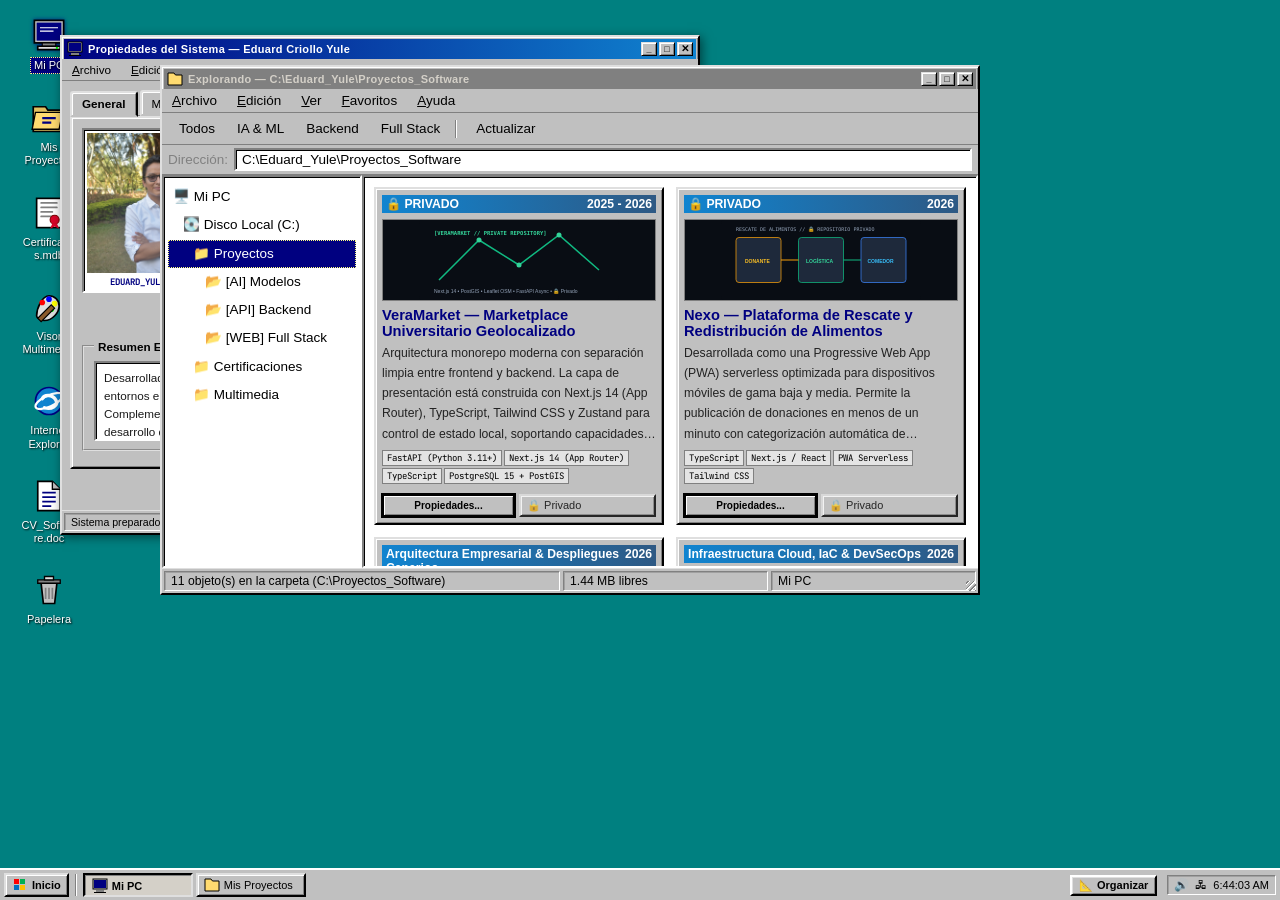
==== 01_Software_Dev/portfolio/option_tron/index.html @ 481dd094 "feat: initial public release with privacy compliance and bilingual ecosystem" ====
<!DOCTYPE html>
<html lang="es">
<head>
    <meta charset="UTF-8">
    <meta name="viewport" content="width=device-width, initial-scale=1.0">
    <title>Eduard Criollo Yule — Portafolio Profesional Windows 97 Edition</title>

    <!-- Retro Windows Typography -->
    <link rel="preconnect" href="https://fonts.googleapis.com">
    <link rel="preconnect" href="https://fonts.gstatic.com" crossorigin>
    <link href="https://fonts.googleapis.com/css2?family=VT323&family=Inter:wght@400;600;700&family=JetBrains+Mono:wght@400;500;700&display=swap" rel="stylesheet">

    <link rel="stylesheet" href="style.css">
</head>
<body class="theme-classic-teal">

    <!-- ESCRITORIO WINDOWS 97 -->
    <div class="desktop" id="desktop">

        <!-- CONTORNO FANTASMA PARA AUTOSNAPPING -->
        <div class="win97-snap-preview" id="snapPreview"></div>

        <!-- ICONOS DEL ESCRITORIO -->
        <div class="desktop-icons" id="desktopIcons">
            <div class="desktop-icon active-icon" tabindex="0" data-window="winProfile" title="Doble clic para abrir Perfil del Sistema">
                <div class="icon-graphic icon-computer"></div>
                <span class="icon-label">Mi PC</span>
            </div>

            <div class="desktop-icon" tabindex="0" data-window="winProjects" title="Doble clic para abrir Explorador de Proyectos">
                <div class="icon-graphic icon-folder-projects"></div>
                <span class="icon-label">Mis Proyectos</span>
            </div>

            <div class="desktop-icon" tabindex="0" data-window="winCerts" title="Doble clic para abrir Base de Certificados">
                <div class="icon-graphic icon-certs"></div>
                <span class="icon-label">Certificados.mdb</span>
            </div>

            <div class="desktop-icon" tabindex="0" data-window="winViewer" title="Doble clic para abrir Visor Multimedia">
                <div class="icon-graphic icon-paint"></div>
                <span class="icon-label">Visor Multimedia</span>
            </div>

            <div class="desktop-icon" tabindex="0" data-window="winBrowser" title="Doble clic para abrir Internet Explorer">
                <div class="icon-graphic icon-ie"></div>
                <span class="icon-label">Internet Explorer</span>
            </div>

            <div class="desktop-icon" tabindex="0" onclick="window.location.href='../../cv_web/cv_software.html'" title="Ir a Hoja de Vida Software">
                <div class="icon-graphic icon-doc"></div>
                <span class="icon-label">CV_Software.doc</span>
            </div>

            <div class="desktop-icon" tabindex="0" data-window="winTrash" title="Papelera de reciclaje">
                <div class="icon-graphic icon-trash"></div>
                <span class="icon-label">Papelera</span>
            </div>
        </div>

        <!-- ====================================================================
             VENTANA 1: MI PC — PROPIEDADES DEL SISTEMA Y PERFIL EJECUTIVO
             ==================================================================== -->
        <section class="win97-window active" id="winProfile" style="top: 35px; left: 60px; width: 640px; height: 500px; z-index: 10;">
            <header class="win97-titlebar" data-drag-handle>
                <div class="titlebar-left">
                    <span class="win97-icon-mini icon-computer-mini"></span>
                    <span class="titlebar-text">Propiedades del Sistema — Eduard Criollo Yule</span>
                </div>
                <div class="titlebar-controls">
                    <button class="win97-btn-box" onclick="minimizeWindow('winProfile')" title="Minimizar">_</button>
                    <button class="win97-btn-box" onclick="maximizeWindow('winProfile')" title="Maximizar">□</button>
                    <button class="win97-btn-box btn-close" onclick="closeWindow('winProfile')" title="Cerrar">✕</button>
                </div>
            </header>

            <!-- Menú de la ventana -->
            <nav class="win97-menubar">
                <span class="menu-item"><u>A</u>rchivo</span>
                <span class="menu-item"><u>E</u>dición</span>
                <span class="menu-item"><u>V</u>er</span>
                <span class="menu-item"><u>A</u>yuda</span>
            </nav>

            <!-- Contenido con pestañas de Sistema -->
            <div class="win97-window-body">
                <div class="tab-strip">
                    <button class="tab-button active" onclick="switchProfileTab('generalTab', this)">General</button>
                    <button class="tab-button" onclick="switchProfileTab('metricsTab', this)">Métricas & Idiomas</button>
                    <button class="tab-button" onclick="switchProfileTab('hardwareTab', this)">Pila Técnica</button>
                    <button class="tab-button" onclick="switchProfileTab('contactTab', this)">Contacto & Redes</button>
                </div>

                <div class="tab-content-area">
                    <!-- Tab General -->
                    <div class="tab-pane active" id="generalTab">
                        <div class="profile-sys-grid">
                            <div class="profile-photo-frame">
                                <img src="../../../data/img/FotoPerfil_01.JPG" alt="Eduard Criollo Yule" class="win97-profile-img" onerror="this.src='../../../data/assets/foto.png'">
                                <div class="photo-caption">EDUARD_YULE.JPG</div>
                            </div>
                            <div class="profile-sys-info">
                                <fieldset class="win97-groupbox">
                                    <legend>Sistema Operativo Profesional</legend>
                                    <p class="sys-strong">Eduard Criollo Yule v4.0 (Edición 2026)</p>
                                    <p class="sys-detail">Desarrollador Full Stack & Especialista en IA</p>
                                    <p class="sys-detail">Cali, Valle del Cauca, Colombia</p>
                                </fieldset>

                                <fieldset class="win97-groupbox" style="margin-top: 8px;">
                                    <legend>Especificaciones de Formación</legend>
                                    <p class="sys-detail"><strong>Universidad:</strong> Univ. Autónoma de Occidente (UAO)</p>
                                    <p class="sys-detail"><strong>Programa:</strong> Ingeniería de Sistemas (Activo)</p>
                                    <p class="sys-detail"><strong>Certificación C1:</strong> Oxford Placement Test (Score 93/120)</p>
                                    <p class="sys-detail"><strong>Acreditación:</strong> Dev Senior Code (Full Stack & IA - Miami)</p>
                                </fieldset>
                            </div>
                        </div>

                        <fieldset class="win97-groupbox" style="margin-top: 10px;">
                            <legend>Resumen Ejecutivo / Hook Profesional</legend>
                            <p class="sys-summary-text" id="sysSummaryText">
                                Desarrollador de Software con doble enfoque en arquitectura Full Stack empresarial (Spring Boot & Angular) y soluciones predictivas con Inteligencia Artificial (FastAPI, Scikit-Learn). Experiencia comprobada en modelado relacional estricto, microservicios distribuidos y resolución de incidencias en certámenes internacionales.
                            </p>
                        </fieldset>
                    </div>

                    <!-- Tab Métricas & Idiomas -->
                    <div class="tab-pane" id="metricsTab">
                        <fieldset class="win97-groupbox">
                            <legend>Acreditaciones & Métricas Oficiales</legend>
                            <div class="metrics-sys-list">
                                <div class="metric-row">
                                    <span class="m-icon">🏆</span>
                                    <div class="m-text">
                                        <strong>Oxford University Press — CEFR C1 Avanzado</strong>
                                        <p>Calificación: 93/120 puntos (Listening 92/C1, Use of English 93/C1).</p>
                                    </div>
                                </div>
                                <div class="metric-row">
                                    <span class="m-icon">🎖️</span>
                                    <div class="m-text">
                                        <strong>Dev Senior Code — Especialista Full Stack & IA Empresarial</strong>
                                        <p>Acreditado en Spring Boot 3, Angular 17+, FastAPI y Pipelines de ML.</p>
                                    </div>
                                </div>
                                <div class="metric-row">
                                    <span class="m-icon">🏅</span>
                                    <div class="m-text">
                                        <strong>Juegos Panamericanos Juveniles Cali 2021</strong>
                                        <p>Reconocimiento a soporte técnico y despliegue de infraestructura crítica de red.</p>
                                    </div>
                                </div>
                            </div>
                        </fieldset>

                        <fieldset class="win97-groupbox" style="margin-top: 10px;">
                            <legend>Competencia Lingüística</legend>
                            <p class="sys-detail"><strong>Español:</strong> Nativo (Lengua materna)</p>
                            <p class="sys-detail"><strong>Inglés:</strong> C1 Avanzado Profesional (Certificado por Oxford University Press)</p>
                        </fieldset>
                    </div>

                    <!-- Tab Hardware / Pila Técnica -->
                    <div class="tab-pane" id="hardwareTab">
                        <fieldset class="win97-groupbox">
                            <legend>Controladores & Tecnologías Instaladas</legend>
                            <div class="tech-tree">
                                <div class="tree-node">
                                    <span class="tree-bullet">📁</span> <strong>Inteligencia Artificial:</strong>
                                    <span class="tree-val">Machine Learning, Scikit-Learn, FastAPI, Pandas, NumPy, Pydantic</span>
                                </div>
                                <div class="tree-node">
                                    <span class="tree-bullet">📁</span> <strong>Backend Empresarial:</strong>
                                    <span class="tree-val">Spring Boot 3, Java 17+, Spring Security, JWT, Flask, RESTful APIs</span>
                                </div>
                                <div class="tree-node">
                                    <span class="tree-bullet">📁</span> <strong>Bases de Datos & Persistencia:</strong>
                                    <span class="tree-val">PostgreSQL, MySQL, SQLite, SQLAlchemy, Transacciones ACID, 3NF</span>
                                </div>
                                <div class="tree-node">
                                    <span class="tree-bullet">📁</span> <strong>Frontend Web:</strong>
                                    <span class="tree-val">Angular, TypeScript, JavaScript ES6+, HTML5 Semántico, CSS3 Flex/Grid</span>
                                </div>
                                <div class="tree-node">
                                    <span class="tree-bullet">📁</span> <strong>Infraestructura & Herramientas:</strong>
                                    <span class="tree-val">Git, GitHub, Linux, PowerShell, Virtualenv, VS Code, Dibujo Técnico</span>
                                </div>
                            </div>
                        </fieldset>
                    </div>

                    <!-- Tab Contacto & Redes -->
                    <div class="tab-pane" id="contactTab">
                        <fieldset class="win97-groupbox">
                            <legend>Comunicaciones & Enlaces Externos</legend>
                            <div class="social-sys-buttons">
                                <a href="https://www.linkedin.com/in/eduard-criollo-yule/" target="_blank" class="win97-btn social-link">
                                    💼 Conectar en LinkedIn
                                </a>
                                <a href="https://github.com/EduardCY" target="_blank" class="win97-btn social-link">
                                    🐙 Explorar Código en GitHub
                                </a>
                                <a href="https://platzi.com/@EduardYule/" target="_blank" class="win97-btn social-link">
                                    🟢 Diplomas y Rutas Platzi
                                </a>
                                <a href="mailto:eduardcriolloyule2004@gmail.com" class="win97-btn social-link">
                                    ✉️ Enviar Correo Directo
                                </a>
                            </div>
                        </fieldset>
                    </div>
                </div>

                <!-- Botones inferiores de diálogo -->
                <div class="dialog-button-row">
                    <button class="win97-btn default-btn" onclick="openWindow('winProjects')">Ver Proyectos ›</button>
                    <button class="win97-btn" onclick="window.location.href='../../cv_web/cv_software.html'">Abrir CV Web</button>
                    <button class="win97-btn" onclick="closeWindow('winProfile')">Aceptar</button>
                </div>
            </div>

            <!-- Barra de estado -->
            <footer class="win97-statusbar">
                <span class="status-cell" style="flex: 2;">Sistema preparado • Memoria RAM: 64 MB</span>
                <span class="status-cell" style="flex: 1;">Mi PC</span>
            </footer>
        </section>


        <!-- ====================================================================
             VENTANA 2: EXPLORADOR DE PROYECTOS (C:\EDUARD_YULE\PROYECTOS)
             ==================================================================== -->
        <section class="win97-window" id="winProjects" style="top: 65px; left: 160px; width: 820px; height: 530px; z-index: 12;">
            <header class="win97-titlebar" data-drag-handle>
                <div class="titlebar-left">
                    <span class="win97-icon-mini icon-folder-mini"></span>
                    <span class="titlebar-text">Explorando — C:\Eduard_Yule\Proyectos_Software</span>
                </div>
                <div class="titlebar-controls">
                    <button class="win97-btn-box" onclick="minimizeWindow('winProjects')" title="Minimizar">_</button>
                    <button class="win97-btn-box" onclick="maximizeWindow('winProjects')" title="Maximizar">□</button>
                    <button class="win97-btn-box btn-close" onclick="closeWindow('winProjects')" title="Cerrar">✕</button>
                </div>
            </header>

            <!-- Menú -->
            <nav class="win97-menubar">
                <span class="menu-item"><u>A</u>rchivo</span>
                <span class="menu-item"><u>E</u>dición</span>
                <span class="menu-item"><u>V</u>er</span>
                <span class="menu-item"><u>F</u>avoritos</span>
                <span class="menu-item"><u>A</u>yuda</span>
            </nav>

            <!-- Barra de herramientas con iconos retro -->
            <div class="win97-toolbar">
                <button class="tb-btn" onclick="filterProjects('all')" id="btnFilterAll" title="Ver todos">
                    <span class="tb-icon icon-tb-all"></span>
                    <span class="tb-text">Todos</span>
                </button>
                <button class="tb-btn" onclick="filterProjects('ai')" id="btnFilterAI" title="Inteligencia Artificial">
                    <span class="tb-icon icon-tb-ai"></span>
                    <span class="tb-text">IA & ML</span>
                </button>
                <button class="tb-btn" onclick="filterProjects('backend')" id="btnFilterBackend" title="Backend y APIs">
                    <span class="tb-icon icon-tb-backend"></span>
                    <span class="tb-text">Backend</span>
                </button>
                <button class="tb-btn" onclick="filterProjects('fullstack')" id="btnFilterFullstack" title="Full Stack">
                    <span class="tb-icon icon-tb-fullstack"></span>
                    <span class="tb-text">Full Stack</span>
                </button>
                <span class="tb-sep"></span>
                <button class="tb-btn" onclick="refreshProjects()" title="Actualizar datos">
                    <span class="tb-icon icon-tb-refresh"></span>
                    <span class="tb-text">Actualizar</span>
                </button>
            </div>

            <!-- Barra de dirección C:\... -->
            <div class="win97-addressbar">
                <span class="address-label">Dirección:</span>
                <div class="address-input" id="addressInput">C:\Eduard_Yule\Proyectos_Software</div>
            </div>

            <!-- Cuerpo del explorador (árbol lateral + lista de archivos) -->
            <div class="explorer-body">
                <!-- Panel izquierdo: Árbol de carpetas -->
                <aside class="explorer-tree">
                    <div class="tree-item" onclick="filterProjects('all')">
                        <span class="tree-bullet">🖥️</span> Mi PC
                    </div>
                    <div class="tree-item indent-1" onclick="filterProjects('all')">
                        <span class="tree-bullet">💽</span> Disco Local (C:)
                    </div>
                    <div class="tree-item indent-2 active-folder" id="treeFolderProjs" onclick="filterProjects('all')">
                        <span class="tree-bullet">📁</span> Proyectos
                    </div>
                    <div class="tree-item indent-3" onclick="filterProjects('ai')">
                        <span class="tree-bullet">📂</span> [AI] Modelos
                    </div>
                    <div class="tree-item indent-3" onclick="filterProjects('backend')">
                        <span class="tree-bullet">📂</span> [API] Backend
                    </div>
                    <div class="tree-item indent-3" onclick="filterProjects('fullstack')">
                        <span class="tree-bullet">📂</span> [WEB] Full Stack
                    </div>
                    <div class="tree-item indent-2" onclick="openWindow('winCerts')">
                        <span class="tree-bullet">📁</span> Certificaciones
                    </div>
                    <div class="tree-item indent-2" onclick="openWindow('winViewer')">
                        <span class="tree-bullet">📁</span> Multimedia
                    </div>
                </aside>

                <!-- Panel derecho: Lista de proyectos -->
                <main class="explorer-files-view" id="projectsContainer">
                    <div class="loading-box">Cargando catálogo de proyectos desde la fuente madre...</div>
                </main>
            </div>

            <!-- Barra de estado -->
            <footer class="win97-statusbar">
                <span class="status-cell" id="projectsCountStatus" style="flex: 2;">Iniciando explorador...</span>
                <span class="status-cell" style="flex: 1;">1.44 MB libres</span>
                <span class="status-cell" style="flex: 1;">Mi PC</span>
            </footer>
        </section>


        <!-- ====================================================================
             VENTANA 3: CERTIFICACIONES & ACREDITACIONES (BASE DE DATOS)
             ==================================================================== -->
        <section class="win97-window" id="winCerts" style="top: 95px; left: 220px; width: 720px; height: 490px; z-index: 11; display: none;">
            <header class="win97-titlebar" data-drag-handle>
                <div class="titlebar-left">
                    <span class="win97-icon-mini icon-certs-mini"></span>
                    <span class="titlebar-text">Certificaciones.mdb — Catálogo de Acreditaciones</span>
                </div>
                <div class="titlebar-controls">
                    <button class="win97-btn-box" onclick="minimizeWindow('winCerts')" title="Minimizar">_</button>
                    <button class="win97-btn-box" onclick="maximizeWindow('winCerts')" title="Maximizar">□</button>
                    <button class="win97-btn-box btn-close" onclick="closeWindow('winCerts')" title="Cerrar">✕</button>
                </div>
            </header>

            <nav class="win97-menubar">
                <span class="menu-item"><u>T</u>abla</span>
                <span class="menu-item"><u>F</u>iltro</span>
                <span class="menu-item"><u>R</u>egistro</span>
                <span class="menu-item"><u>A</u>yuda</span>
            </nav>

            <div class="win97-window-body">
                <p style="font-size: 11px; margin-bottom: 8px;">
                    Registros certificados por instituciones académicas e internacionales. Doble clic en cualquier fila para inspeccionar o verificar credencial:
                </p>

                <div class="table-scroll-wrap">
                    <table class="win97-table" id="certsTable">
                        <thead>
                            <tr>
                                <th>Institución</th>
                                <th>Acreditación / Título</th>
                                <th>Fecha / ID</th>
                                <th>Verificación</th>
                            </tr>
                        </thead>
                        <tbody id="certsTableBody">
                            <tr><td colspan="4" style="text-align: center;">Cargando certificaciones...</td></tr>
                        </tbody>
                    </table>
                </div>

                <div class="dialog-button-row" style="margin-top: 10px;">
                    <button class="win97-btn" onclick="openWindow('winProjects')">Explorar Proyectos</button>
                    <button class="win97-btn" onclick="closeWindow('winCerts')">Cerrar</button>
                </div>
            </div>

            <footer class="win97-statusbar">
                <span class="status-cell" id="certsStatusCell" style="flex: 2;">Total registros: 18</span>
                <span class="status-cell" style="flex: 1;">Solo Lectura</span>
            </footer>
        </section>


        <!-- ====================================================================
             VENTANA 4: VISOR MULTIMEDIA (BANNER & FOTOGRAFÍA OFICIAL)
             ==================================================================== -->
        <section class="win97-window" id="winViewer" style="top: 80px; left: 140px; width: 740px; height: 520px; z-index: 13; display: none;">
            <header class="win97-titlebar" data-drag-handle>
                <div class="titlebar-left">
                    <span class="win97-icon-mini icon-paint-mini"></span>
                    <span class="titlebar-text">Visor de Imágenes — Banner y Fotografía de Perfil</span>
                </div>
                <div class="titlebar-controls">
                    <button class="win97-btn-box" onclick="minimizeWindow('winViewer')" title="Minimizar">_</button>
                    <button class="win97-btn-box" onclick="maximizeWindow('winViewer')" title="Maximizar">□</button>
                    <button class="win97-btn-box btn-close" onclick="closeWindow('winViewer')" title="Cerrar">✕</button>
                </div>
            </header>

            <nav class="win97-menubar">
                <span class="menu-item"><u>A</u>rchivo</span>
                <span class="menu-item"><u>I</u>magen</span>
                <span class="menu-item"><u>V</u>er</span>
                <span class="menu-item"><u>A</u>yuda</span>
            </nav>

            <div class="win97-window-body">
                <div class="viewer-tabs">
                    <button class="tab-button active" onclick="switchViewerTab('viewBanner', this)">Banner Panorámico (banner.jpg)</button>
                    <button class="tab-button" onclick="switchViewerTab('viewPhoto', this)">Fotografía de Perfil (FotoPerfil_01.JPG)</button>
                </div>

                <div class="viewer-display-box" id="viewBanner">
                    <div class="viewer-img-container">
                        <img src="../../../data/img/banner.jpg" alt="Banner Eduard Criollo Yule" class="viewer-content-img" onerror="this.src='../../../data/assets/foto.png'">
                    </div>
                    <div class="viewer-meta">
                        <span>Archivo: <strong>banner.jpg</strong></span>
                        <span>Resolución: 4128 × 1024 px</span>
                        <span>Uso: Encabezado generalizado</span>
                    </div>
                </div>

                <div class="viewer-display-box" id="viewPhoto" style="display: none;">
                    <div class="viewer-img-container">
                        <img src="../../../data/img/FotoPerfil_01.JPG" alt="Foto Perfil Eduard Criollo Yule" class="viewer-content-img" onerror="this.src='../../../data/assets/foto.png'">
                    </div>
                    <div class="viewer-meta">
                        <span>Archivo: <strong>FotoPerfil_01.JPG</strong></span>
                        <span>Resolución: 6000 × 4000 px</span>
                        <span>Uso: Foto de perfil centralizada</span>
                    </div>
                </div>

                <div class="dialog-button-row" style="margin-top: 8px;">
                    <button class="win97-btn" onclick="closeWindow('winViewer')">Cerrar Visor</button>
                </div>
            </div>

            <footer class="win97-statusbar">
                <span class="status-cell" style="flex: 2;">100% Zoom • 24 bits Color</span>
                <span class="status-cell" style="flex: 1;">Listo</span>
            </footer>
        </section>


        <!-- ====================================================================
             VENTANA 5: INTERNET EXPLORER RETRO
             ==================================================================== -->
        <section class="win97-window" id="winBrowser" style="top: 50px; left: 100px; width: 680px; height: 460px; z-index: 14; display: none;">
            <header class="win97-titlebar" data-drag-handle>
                <div class="titlebar-left">
                    <span class="win97-icon-mini icon-ie-mini"></span>
                    <span class="titlebar-text">Microsoft Internet Explorer — Red Profesional</span>
                </div>
                <div class="titlebar-controls">
                    <button class="win97-btn-box" onclick="minimizeWindow('winBrowser')">_</button>
                    <button class="win97-btn-box" onclick="maximizeWindow('winBrowser')">□</button>
                    <button class="win97-btn-box btn-close" onclick="closeWindow('winBrowser')">✕</button>
                </div>
            </header>

            <div class="win97-addressbar">
                <span class="address-label">URL:</span>
                <div class="address-input">http://eduardyule.local/portal_hub.htm</div>
            </div>

            <div class="win97-window-body">
                <fieldset class="win97-groupbox">
                    <legend>Portales & Documentos Disponibles</legend>
                    <div class="ie-links-grid">
                        <a href="../../../CV_Eduard_Criollo_Yule.html" class="ie-link-card">
                            <span class="ie-card-icon">🏛️</span>
                            <div>
                                <strong>Hub Principal</strong>
                                <p>Portal central de carreras y tracks profesionales.</p>
                            </div>
                        </a>

                        <a href="../../cv_web/cv_software.html" class="ie-link-card">
                            <span class="ie-card-icon">💻</span>
                            <div>
                                <strong>Curriculum Vitae Software</strong>
                                <p>Hoja de vida ejecutiva Full Stack & Especialista en IA.</p>
                            </div>
                        </a>

                        <a href="../../../02_Creative_Arts/cv_web/cv_creative.html" class="ie-link-card">
                            <span class="ie-card-icon">🎨</span>
                            <div>
                                <strong>Curriculum Vitae Creativo</strong>
                                <p>Hoja de vida en Ilustración, Animación 3D y Narrativa.</p>
                            </div>
                        </a>

                        <a href="../option_gothic/index.html" class="ie-link-card">
                            <span class="ie-card-icon">⚜️</span>
                            <div>
                                <strong>Portafolio Edición Gothic</strong>
                                <p>Diseño arquitectónico con estética gótica y rosáceas.</p>
                            </div>
                        </a>
                    </div>
                </fieldset>

                <div class="dialog-button-row" style="margin-top: 10px;">
                    <button class="win97-btn" onclick="closeWindow('winBrowser')">Cerrar Navegador</button>
                </div>
            </div>

            <footer class="win97-statusbar">
                <span class="status-cell" style="flex: 2;">Página cargada correctamente</span>
                <span class="status-cell" style="flex: 1;">Zona Internet</span>
            </footer>
        </section>


        <!-- ====================================================================
             VENTANA 6: PAPELERA DE RECICLAJE
             ==================================================================== -->
        <section class="win97-window" id="winTrash" style="top: 120px; left: 220px; width: 460px; height: 340px; z-index: 15; display: none;">
            <header class="win97-titlebar" data-drag-handle>
                <div class="titlebar-left">
                    <span class="win97-icon-mini icon-trash-mini"></span>
                    <span class="titlebar-text">Papelera de reciclaje</span>
                </div>
                <div class="titlebar-controls">
                    <button class="win97-btn-box" onclick="closeWindow('winTrash')">✕</button>
                </div>
            </header>

            <div class="win97-window-body">
                <fieldset class="win97-groupbox">
                    <legend>Elementos Depurados</legend>
                    <ul class="trash-list">
                        <li>🐛 <code>NullPointerException</code> (Eliminado mediante pruebas exhaustivas)</li>
                        <li>🐛 <code>SQL_Injection_Vulnerability</code> (Eliminado mediante ORM y consultas parametrizadas)</li>
                        <li>🐛 <code>Legacy_Monolith_Spaghetti</code> (Reemplazado por arquitectura en capas y microservicios)</li>
                        <li>🐛 <code>Race_Condition_Thread</code> (Resuelto mediante asincronía y locks)</li>
                    </ul>
                </fieldset>
                <div class="dialog-button-row" style="margin-top: 10px;">
                    <button class="win97-btn" onclick="closeWindow('winTrash')">Vaciar Papelera</button>
                </div>
            </div>
            <footer class="win97-statusbar">
                <span class="status-cell">4 objetos seleccionados</span>
            </footer>
        </section>


        <!-- ====================================================================
             DIÁLOGO MODAL: PROPIEDADES DE UN PROYECTO SELECCIONADO
             ==================================================================== -->
        <div class="win97-modal-backdrop" id="projectModal" onclick="closeModalOnBackdrop(event)">
            <div class="win97-window modal-window" id="projectModalWindow">
                <header class="win97-titlebar">
                    <div class="titlebar-left">
                        <span class="win97-icon-mini icon-doc-mini"></span>
                        <span class="titlebar-text" id="modalTitlebarText">Propiedades del Proyecto</span>
                    </div>
                    <div class="titlebar-controls">
                        <button class="win97-btn-box btn-close" onclick="closeProjectModal()">✕</button>
                    </div>
                </header>

                <div class="win97-window-body">
                    <div class="tab-strip">
                        <button class="tab-button active" onclick="switchModalTab('modGeneral', this)">General</button>
                        <button class="tab-button" onclick="switchModalTab('modArch', this)">Arquitectura</button>
                        <button class="tab-button" onclick="switchModalTab('modTech', this)">Tecnologías</button>
                    </div>

                    <div class="tab-content-area" id="modalContentArea">
                        <!-- Inyectado dinámicamente -->
                    </div>

                    <div class="dialog-button-row" style="margin-top: 10px;">
                        <a href="#" id="modalGithubBtn" target="_blank" class="win97-btn" style="text-decoration: none;">Ver Repositorio GitHub</a>
                        <button class="win97-btn default-btn" onclick="closeProjectModal()">Aceptar</button>
                    </div>
                </div>
            </div>
        </div>

    </div><!-- FIN .desktop -->


    <!-- ====================================================================
         MENÚ INICIO (START MENU)
         ==================================================================== -->
    <div class="win97-start-menu" id="startMenu">
        <div class="start-menu-sidebar">
            <span class="start-banner-text">Windows<strong>97</strong></span>
        </div>
        <div class="start-menu-items">
            <div class="start-item" onclick="openWindow('winProjects'); toggleStartMenu();">
                <span class="start-icon icon-folder-mini"></span>
                <span class="start-label">Mis <u>P</u>royectos</span>
            </div>

            <div class="start-item" onclick="openWindow('winProfile'); toggleStartMenu();">
                <span class="start-icon icon-computer-mini"></span>
                <span class="start-label"><u>M</u>i PC / Perfil</span>
            </div>

            <div class="start-item" onclick="openWindow('winCerts'); toggleStartMenu();">
                <span class="start-icon icon-certs-mini"></span>
                <span class="start-label"><u>C</u>ertificaciones</span>
            </div>

            <div class="start-item" onclick="openWindow('winViewer'); toggleStartMenu();">
                <span class="start-icon icon-paint-mini"></span>
                <span class="start-label"><u>V</u>isor de Imágenes</span>
            </div>

            <div class="start-item" onclick="openWindow('winBrowser'); toggleStartMenu();">
                <span class="start-icon icon-ie-mini"></span>
                <span class="start-label"><u>I</u>nternet Explorer</span>
            </div>

            <div class="start-divider"></div>

            <div class="start-item" onclick="window.location.href='../../cv_web/cv_software.html'">
                <span class="start-icon icon-doc-mini"></span>
                <span class="start-label">CV Software (Web)</span>
            </div>

            <div class="start-item" onclick="window.location.href='../../../CV_Eduard_Criollo_Yule.html'">
                <span class="start-icon icon-hub-mini"></span>
                <span class="start-label">🏛️ Hub Principal</span>
            </div>

            <div class="start-divider"></div>

            <div class="start-item" onclick="toggleTaskbarContextMenu(event); toggleStartMenu();">
                <span class="start-icon icon-settings-mini"></span>
                <span class="start-label">📐 <u>O</u>rganizar Ventanas...</span>
            </div>
            <div class="start-item" onclick="toggleDesktopWallpaper(); toggleStartMenu();">
                <span class="start-icon icon-settings-mini"></span>
                <span class="start-label">Cambiar <u>F</u>ondo...</span>
            </div>

            <div class="start-item" onclick="showAboutDialog(); toggleStartMenu();">
                <span class="start-icon icon-info-mini"></span>
                <span class="start-label"><u>A</u>cerca de Eduard Yule</span>
            </div>

            <div class="start-divider"></div>

            <div class="start-item" onclick="showShutdownDialog(); toggleStartMenu();">
                <span class="start-icon icon-shutdown-mini"></span>
                <span class="start-label">A<u>p</u>agar el sistema...</span>
            </div>
        </div>
    </div>


    <!-- ====================================================================
         BARRA DE TAREAS (TASKBAR WINDOWS 97)
         ==================================================================== -->
    <footer class="win97-taskbar">
        <!-- Botón de Inicio -->
        <button class="start-button" id="startButton" onclick="toggleStartMenu()">
            <span class="win97-flag-icon"></span>
            <span class="start-text">Inicio</span>
        </button>

        <span class="taskbar-divider"></span>

        <!-- Pestañas de ventanas activas -->
        <div class="taskbar-window-tabs" id="taskbarTabs">
            <button class="taskbar-tab active" id="tab-winProfile" onclick="toggleWindowFromTaskbar('winProfile')">
                <span class="win97-icon-mini icon-computer-mini"></span>
                <span>Mi PC</span>
            </button>
            <button class="taskbar-tab" id="tab-winProjects" onclick="toggleWindowFromTaskbar('winProjects')">
                <span class="win97-icon-mini icon-folder-mini"></span>
                <span>Mis Proyectos</span>
            </button>
            <button class="taskbar-tab hidden-tab" id="tab-winCerts" onclick="toggleWindowFromTaskbar('winCerts')">
                <span class="win97-icon-mini icon-certs-mini"></span>
                <span>Certificados</span>
            </button>
            <button class="taskbar-tab hidden-tab" id="tab-winViewer" onclick="toggleWindowFromTaskbar('winViewer')">
                <span class="win97-icon-mini icon-paint-mini"></span>
                <span>Visor</span>
            </button>
            <button class="taskbar-tab hidden-tab" id="tab-winBrowser" onclick="toggleWindowFromTaskbar('winBrowser')">
                <span class="win97-icon-mini icon-ie-mini"></span>
                <span>Explorer</span>
            </button>
        </div>

        <!-- Botón de Autoajuste y Disposición de Ventanas -->
        <button class="taskbar-btn-layout" id="btnWindowLayouts" onclick="toggleTaskbarContextMenu(event)" title="Organizar y Autoajustar Ventanas (Cascada, Mosaico, Autoajuste)">
            <span>📐</span>
            <span>Organizar</span>
        </button>

        <!-- Área de notificación / Reloj del sistema -->
        <div class="system-tray">
            <span class="tray-icon tray-volume" title="Volumen del Sistema">🔊</span>
            <span class="tray-icon tray-net" title="Conexión de red: 100 Mbps">🖧</span>
            <span class="tray-time" id="systemClock">12:00 PM</span>
        </div>
    </footer>


    <!-- ====================================================================
         SCRIPTS: DATOS GLOBALES & MOTOR WINDOWS 97
         ==================================================================== -->
    <script src="../../../data/bundle.js"></script>
    <script src="app.js"></script>

    <!-- MENÚ CONTEXTUAL PARA AUTODISPOSICIÓN DE VENTANAS (TASKBAR & DESKTOP) -->
    <div class="win97-context-menu" id="taskbarContextMenu">
        <div class="context-item" onclick="cascadeWindows()">
            <span class="context-icon">🗔</span>
            <span>Ventanas en <u>c</u>ascada</span>
        </div>
        <div class="context-item" onclick="tileWindowsHorizontally()">
            <span class="context-icon">🗖</span>
            <span>Mosaico <u>h</u>orizontal</span>
        </div>
        <div class="context-item" onclick="tileWindowsVertically()">
            <span class="context-icon">🗗</span>
            <span>Mosaico <u>v</u>ertical</span>
        </div>
        <div class="context-item" onclick="autoFitActiveWindow()">
            <span class="context-icon">📐</span>
            <span><u>A</u>utoajustar ventana activa</span>
        </div>
        <div class="context-divider"></div>
        <div class="context-item" onclick="minimizeAllWindows()">
            <span class="context-icon">🗕</span>
            <span><u>M</u>inimizar todas las ventanas</span>
        </div>
        <div class="context-item" onclick="restoreAllWindows()">
            <span class="context-icon">🗖</span>
            <span><u>R</u>estaurar todas las ventanas</span>
        </div>
    </div>

</body>
</html>
---- 01_Software_Dev/portfolio/option_tron/style.css ----
/**
 * ==============================================================================
 * PORTAFOLIO PROFESIONAL — WINDOWS 97 EDITION
 * ==============================================================================
 * Hoja de estilos basada en el diseño clásico de interfaces de Windows 95/97/98.
 * Implementa biselados 3D exactos, paleta cromática del sistema Win9x,
 * gestor de ventanas, barra de tareas, menú inicio y explorador de archivos.
 * 
 * @author Eduard Criollo Yule
 */

/* ==========================================================================
   RESET & VARIABLES GLOBALES DEL SISTEMA
   ========================================================================== */
*, *::before, *::after {
    box-sizing: border-box;
    margin: 0;
    padding: 0;
}

:root {
    /* Paleta Windows 97 Oficial */
    --win-gray: #c0c0c0;
    --win-gray-light: #dfdfdf;
    --win-gray-dark: #808080;
    --win-black: #000000;
    --win-white: #ffffff;
    --win-navy: #000080;
    --win-navy-light: #1084d0;
    --win-teal: #008080;
    --win-blue-sel: #000080;
    --win-text-sel: #ffffff;
    --win-font: 'MS Sans Serif', Tahoma, 'Segoe UI', Arial, sans-serif;
    --win-font-mono: 'JetBrains Mono', 'Courier New', monospace;
    --taskbar-height: 32px;
}

html, body {
    width: 100%;
    height: 100%;
    overflow: hidden;
    font-family: var(--win-font);
    font-size: 11px;
    color: var(--win-black);
    user-select: none;
    background-color: var(--win-teal);
}

/* Temas de Fondo de Pantalla */
body.theme-classic-teal {
    background-color: #008080;
}
body.theme-clouds {
    background: linear-gradient(135deg, #1e528e 0%, #2672b8 50%, #72a6d8 100%);
}
body.theme-slate {
    background-color: #3a6ea5;
}
body.theme-matrix {
    background-color: #021408;
    background-image: radial-gradient(rgba(0, 255, 65, 0.15) 1px, transparent 1px);
    background-size: 16px 16px;
}

/* ==========================================================================
   ESCRITORIO
   ========================================================================== */
.desktop {
    width: 100vw;
    height: calc(100vh - var(--taskbar-height));
    position: relative;
    overflow: hidden;
}

/* Contenedor de iconos en el escritorio */
.desktop-icons {
    position: absolute;
    top: 12px;
    left: 12px;
    display: flex;
    flex-direction: column;
    gap: 16px;
    z-index: 1;
}

.desktop-icon {
    width: 74px;
    display: flex;
    flex-direction: column;
    align-items: center;
    text-align: center;
    padding: 4px;
    cursor: pointer;
    border: 1px dotted transparent;
}

.desktop-icon:focus,
.desktop-icon.active-icon {
    outline: none;
}

.desktop-icon:focus .icon-label,
.desktop-icon.active-icon .icon-label {
    background-color: var(--win-blue-sel);
    color: var(--win-text-sel);
    border: 1px dotted #ffff80;
}

.desktop-icon:focus .icon-graphic,
.desktop-icon.active-icon .icon-graphic {
    filter: drop-shadow(0 0 2px rgba(0,0,128,0.8));
}

.icon-graphic {
    width: 36px;
    height: 36px;
    background-size: contain;
    background-repeat: no-repeat;
    background-position: center;
    margin-bottom: 4px;
}

.icon-label {
    font-size: 11px;
    color: var(--win-white);
    text-shadow: 1px 1px 2px #000000;
    line-height: 1.2;
    padding: 1px 3px;
    border-radius: 1px;
    word-break: break-word;
}

/* Gráficos de Iconos en SVG inline / CSS puro */
.icon-computer {
    background-image: url("data:image/svg+xml,%3Csvg xmlns='http://www.w3.org/2000/svg' viewBox='0 0 32 32'%3E%3Crect x='3' y='3' width='26' height='20' fill='%23c0c0c0' stroke='%23000' stroke-width='1.5'/%3E%3Crect x='5' y='5' width='22' height='16' fill='%23000080'/%3E%3Cpath d='M8 9h16v1H8zM8 12h12v1H8z' fill='%23fff'/%3E%3Cpath d='M10 23h12v3H10z' fill='%23808080' stroke='%23000' stroke-width='1'/%3E%3Cpath d='M6 26h20v3H6z' fill='%23dfdfdf' stroke='%23000' stroke-width='1.5'/%3E%3Ccircle cx='23' cy='27.5' r='1' fill='%2300ff00'/%3E%3C/svg%3E");
}

.icon-folder-projects {
    background-image: url("data:image/svg+xml,%3Csvg xmlns='http://www.w3.org/2000/svg' viewBox='0 0 32 32'%3E%3Cpath d='M2 6h11l2 3h15v19H2z' fill='%23e0c060' stroke='%23000' stroke-width='1.5'/%3E%3Cpath d='M4 11h24l-3 15H1z' fill='%23ffdb70' stroke='%23000' stroke-width='1.2'/%3E%3Cpath d='M10 15h12v2H10zM10 19h8v2h-8z' fill='%23000080'/%3E%3C/svg%3E");
}

.icon-certs {
    background-image: url("data:image/svg+xml,%3Csvg xmlns='http://www.w3.org/2000/svg' viewBox='0 0 32 32'%3E%3Crect x='5' y='3' width='22' height='26' fill='%23ffffff' stroke='%23000' stroke-width='1.5'/%3E%3Cpath d='M9 7h14M9 11h14M9 15h10M9 19h14' stroke='%23808080' stroke-width='1.5' stroke-linecap='round'/%3E%3Ccircle cx='21' cy='22' r='4' fill='%23d90429' stroke='%23800000' stroke-width='1'/%3E%3Cpath d='M19 25l-2 5 4-2 4 2-2-5' fill='%23d90429'/%3E%3C/svg%3E");
}

.icon-paint {
    background-image: url("data:image/svg+xml,%3Csvg xmlns='http://www.w3.org/2000/svg' viewBox='0 0 32 32'%3E%3Cpath d='M5 24c0-7 5-18 11-18 5 0 9 4 9 9 0 6-6 13-13 13-3 0-7-2-7-4z' fill='%23dfdfdf' stroke='%23000' stroke-width='1.5'/%3E%3Ccircle cx='10' cy='12' r='2.5' fill='%23ff0000'/%3E%3Ccircle cx='16' cy='9' r='2.5' fill='%230000ff'/%3E%3Ccircle cx='21' cy='13' r='2.5' fill='%23ffff00'/%3E%3Ccircle cx='18' cy='18' r='2.5' fill='%2300ff00'/%3E%3Cpath d='M6 26l12-12 3 3-12 12z' fill='%238b5a2b' stroke='%23000' stroke-width='1'/%3E%3C/svg%3E");
}

.icon-ie {
    background-image: url("data:image/svg+xml,%3Csvg xmlns='http://www.w3.org/2000/svg' viewBox='0 0 32 32'%3E%3Ccircle cx='16' cy='16' r='12' fill='%231084d0' stroke='%23000080' stroke-width='1.5'/%3E%3Cellipse cx='16' cy='16' rx='13' ry='5' fill='none' stroke='%23ffffff' stroke-width='2' transform='rotate(-25 16 16)'/%3E%3Cpath d='M10 14c2-4 9-4 12 1s-4 9-10 7' fill='none' stroke='%23ffffff' stroke-width='3' stroke-linecap='round'/%3E%3C/svg%3E");
}

.icon-doc {
    background-image: url("data:image/svg+xml,%3Csvg xmlns='http://www.w3.org/2000/svg' viewBox='0 0 32 32'%3E%3Cpath d='M6 3h13l7 7v19H6z' fill='%23ffffff' stroke='%23000' stroke-width='1.5'/%3E%3Cpath d='M19 3v7h7' fill='%23c0c0c0' stroke='%23000' stroke-width='1.2'/%3E%3Cpath d='M10 13h12M10 17h12M10 21h12M10 25h8' stroke='%23000080' stroke-width='1.5'/%3E%3C/svg%3E");
}

.icon-trash {
    background-image: url("data:image/svg+xml,%3Csvg xmlns='http://www.w3.org/2000/svg' viewBox='0 0 32 32'%3E%3Cpath d='M9 10h14l-2 18H11z' fill='%23c0c0c0' stroke='%23000' stroke-width='1.5'/%3E%3Cpath d='M6 7h20v3H6z' fill='%23808080' stroke='%23000' stroke-width='1.2'/%3E%3Cpath d='M12 4h8v3h-8z' fill='%23dfdfdf' stroke='%23000' stroke-width='1.2'/%3E%3Cline x1='13' y1='14' x2='13' y2='24' stroke='%23808080' stroke-width='1.5'/%3E%3Cline x1='16' y1='14' x2='16' y2='24' stroke='%23808080' stroke-width='1.5'/%3E%3Cline x1='19' y1='14' x2='19' y2='24' stroke='%23808080' stroke-width='1.5'/%3E%3C/svg%3E");
}

/* Iconos miniaturas para titlebar / taskbar */
.win97-icon-mini {
    width: 16px;
    height: 16px;
    display: inline-block;
    background-size: contain;
    background-repeat: no-repeat;
    background-position: center;
    flex-shrink: 0;
}
.icon-computer-mini { background-image: url("data:image/svg+xml,%3Csvg xmlns='http://www.w3.org/2000/svg' viewBox='0 0 16 16'%3E%3Crect x='1' y='1' width='14' height='10' fill='%23c0c0c0' stroke='%23000'/%3E%3Crect x='2' y='2' width='12' height='8' fill='%23000080'/%3E%3Cpath d='M4 12h8v2H4z' fill='%23808080'/%3E%3Cpath d='M2 14h12v1H2z' fill='%23000'/%3E%3C/svg%3E"); }
.icon-folder-mini { background-image: url("data:image/svg+xml,%3Csvg xmlns='http://www.w3.org/2000/svg' viewBox='0 0 16 16'%3E%3Cpath d='M1 2h6l1.5 2H15v10H1z' fill='%23ffdb70' stroke='%23000'/%3E%3C/svg%3E"); }
.icon-certs-mini { background-image: url("data:image/svg+xml,%3Csvg xmlns='http://www.w3.org/2000/svg' viewBox='0 0 16 16'%3E%3Crect x='2' y='1' width='12' height='14' fill='%23fff' stroke='%23000'/%3E%3Cpath d='M4 4h8M4 7h8M4 10h5' stroke='%23808080'/%3E%3Ccircle cx='11' cy='11' r='2' fill='%23d90429'/%3E%3C/svg%3E"); }
.icon-paint-mini { background-image: url("data:image/svg+xml,%3Csvg xmlns='http://www.w3.org/2000/svg' viewBox='0 0 16 16'%3E%3Ccircle cx='8' cy='8' r='7' fill='%23dfdfdf' stroke='%23000'/%3E%3Ccircle cx='5' cy='6' r='1.5' fill='%23ff0000'/%3E%3Ccircle cx='9' cy='5' r='1.5' fill='%230000ff'/%3E%3Ccircle cx='11' cy='8' r='1.5' fill='%23ffff00'/%3E%3C/svg%3E"); }
.icon-ie-mini { background-image: url("data:image/svg+xml,%3Csvg xmlns='http://www.w3.org/2000/svg' viewBox='0 0 16 16'%3E%3Ccircle cx='8' cy='8' r='6' fill='%231084d0' stroke='%23000080'/%3E%3Cellipse cx='8' cy='8' rx='7' ry='2.5' fill='none' stroke='%23fff' transform='rotate(-25 8 8)'/%3E%3C/svg%3E"); }
.icon-doc-mini { background-image: url("data:image/svg+xml,%3Csvg xmlns='http://www.w3.org/2000/svg' viewBox='0 0 16 16'%3E%3Cpath d='M3 1h7l4 4v10H3z' fill='%23fff' stroke='%23000'/%3E%3Cpath d='M5 6h6M5 9h6M5 12h4' stroke='%23000080'/%3E%3C/svg%3E"); }
.icon-trash-mini { background-image: url("data:image/svg+xml,%3Csvg xmlns='http://www.w3.org/2000/svg' viewBox='0 0 16 16'%3E%3Cpath d='M4 5h8l-1 9H5z' fill='%23c0c0c0' stroke='%23000'/%3E%3Cpath d='M2 3h12v2H2z' fill='%23808080' stroke='%23000'/%3E%3C/svg%3E"); }
.icon-hub-mini { background-image: url("data:image/svg+xml,%3Csvg xmlns='http://www.w3.org/2000/svg' viewBox='0 0 16 16'%3E%3Cpath d='M1 7l7-5 7 5v8H1z' fill='%23dfdfdf' stroke='%23000'/%3E%3Crect x='6' y='9' width='4' height='6' fill='%238b5a2b'/%3E%3C/svg%3E"); }
.icon-settings-mini { background-image: url("data:image/svg+xml,%3Csvg xmlns='http://www.w3.org/2000/svg' viewBox='0 0 16 16'%3E%3Ccircle cx='8' cy='8' r='4' fill='%23808080' stroke='%23000'/%3E%3Cpath d='M8 1v2M8 13v2M1 8h2M13 8h2' stroke='%23000' stroke-width='2'/%3E%3C/svg%3E"); }
.icon-info-mini { background-image: url("data:image/svg+xml,%3Csvg xmlns='http://www.w3.org/2000/svg' viewBox='0 0 16 16'%3E%3Ccircle cx='8' cy='8' r='7' fill='%23000080' stroke='%23000'/%3E%3Ctext x='8' y='12' fill='%23fff' font-family='sans-serif' font-weight='bold' font-size='11' text-anchor='middle'%3Ei%3C/text%3E%3C/svg%3E"); }
.icon-shutdown-mini { background-image: url("data:image/svg+xml,%3Csvg xmlns='http://www.w3.org/2000/svg' viewBox='0 0 16 16'%3E%3Ccircle cx='8' cy='8' r='6' fill='%23d90429' stroke='%23000'/%3E%3Cline x1='8' y1='4' x2='8' y2='8' stroke='%23fff' stroke-width='2'/%3E%3C/svg%3E"); }


/* ==========================================================================
   BISELADO 3D Y VENTANAS WINDOWS 97
   ========================================================================== */
.win97-window {
    position: absolute;
    background-color: var(--win-gray);
    border: 2px solid;
    border-color: var(--win-gray-light) var(--win-black) var(--win-black) var(--win-gray-light);
    box-shadow: inset 1px 1px 0 var(--win-white), inset -1px -1px 0 var(--win-gray-dark);
    display: flex;
    flex-direction: column;
    min-width: 320px;
    min-height: 200px;
    max-width: 98vw;
    max-height: calc(100vh - var(--taskbar-height) - 6px);
    overflow: hidden;

    /* Variables dinámicas reactivas al tamaño de la ventana (ancho y alto) */
    --win-w: 640px;
    --win-h: 440px;
    --win-scale: 1;
    --win-font-base: 11px;
    --win-font-sm: 10px;
    --win-font-lg: 12px;
    --win-line-height: 1.4;
    --project-desc-lines: 3;
}

.win97-window.active {
    box-shadow: inset 1px 1px 0 var(--win-white), inset -1px -1px 0 var(--win-gray-dark), 2px 2px 10px rgba(0,0,0,0.5);
}

/* Barra de Título */
.win97-titlebar {
    height: 20px;
    flex-shrink: 0;
    background: var(--win-gray-dark);
    color: #d4d0c8;
    display: flex;
    align-items: center;
    justify-content: space-between;
    padding: 2px 3px;
    margin: 2px 2px 0 2px;
    cursor: default;
}

.win97-window.active .win97-titlebar {
    background: linear-gradient(90deg, var(--win-navy) 0%, var(--win-navy-light) 100%);
    color: var(--win-white);
}

.titlebar-left {
    display: flex;
    align-items: center;
    gap: 5px;
    overflow: hidden;
    white-space: nowrap;
    text-overflow: ellipsis;
    pointer-events: none;
}

.titlebar-text {
    font-weight: bold;
    font-size: 11px;
    letter-spacing: 0.3px;
}

.titlebar-controls {
    display: flex;
    gap: 2px;
    flex-shrink: 0;
}

.win97-btn-box {
    width: 16px;
    height: 14px;
    background: var(--win-gray);
    border: 1px solid;
    border-color: var(--win-gray-light) var(--win-black) var(--win-black) var(--win-gray-light);
    box-shadow: inset 1px 1px 0 var(--win-white), inset -1px -1px 0 var(--win-gray-dark);
    font-family: var(--win-font);
    font-size: 9px;
    font-weight: bold;
    display: flex;
    align-items: center;
    justify-content: center;
    cursor: pointer;
    line-height: 1;
    color: var(--win-black);
}

.win97-btn-box:active {
    border-color: var(--win-black) var(--win-gray-light) var(--win-gray-light) var(--win-black);
    box-shadow: inset 1px 1px 0 var(--win-gray-dark);
    padding: 1px 0 0 1px;
}

.win97-btn-box.btn-close {
    font-size: 10px;
}

/* Barra de Menú Superior */
.win97-menubar {
    display: flex;
    flex-shrink: 0;
    background: var(--win-gray);
    padding: 2px 6px;
    border-bottom: 1px solid var(--win-gray-dark);
    gap: 12px;
}

.menu-item {
    cursor: pointer;
    padding: 2px 4px;
    font-size: var(--win-font-base, 11px);
}

.menu-item:hover {
    background-color: var(--win-navy);
    color: var(--win-white);
}

/* Barra de Herramientas */
.win97-toolbar {
    display: flex;
    flex-shrink: 0;
    align-items: center;
    gap: 4px;
    padding: 4px 6px;
    background: var(--win-gray);
    border-bottom: 1px solid var(--win-gray-dark);
}

.tb-btn {
    display: flex;
    align-items: center;
    gap: 4px;
    padding: 3px 6px;
    background: var(--win-gray);
    border: 1px solid transparent;
    cursor: pointer;
    font-family: var(--win-font);
    font-size: var(--win-font-base, 11px);
}

.tb-btn:hover {
    border-color: var(--win-gray-light) var(--win-black) var(--win-black) var(--win-gray-light);
    box-shadow: inset 1px 1px 0 var(--win-white), inset -1px -1px 0 var(--win-gray-dark);
}

.tb-btn:active,
.tb-btn.active {
    border-color: var(--win-black) var(--win-gray-light) var(--win-gray-light) var(--win-black);
    box-shadow: inset 1px 1px 0 var(--win-gray-dark);
    background: #d4d0c8;
}

.tb-sep {
    width: 2px;
    height: 18px;
    background: var(--win-gray-dark);
    border-right: 1px solid var(--win-white);
    margin: 0 4px;
}

/* Barra de Dirección */
.win97-addressbar {
    display: flex;
    flex-shrink: 0;
    align-items: center;
    gap: 6px;
    padding: 3px 6px;
    background: var(--win-gray);
    border-bottom: 1px solid var(--win-gray-dark);
}

.address-label {
    font-size: var(--win-font-base, 11px);
    color: var(--win-gray-dark);
}

.address-input {
    flex: 1;
    background: var(--win-white);
    border: 2px solid;
    border-color: var(--win-gray-dark) var(--win-white) var(--win-white) var(--win-gray-dark);
    box-shadow: inset 1px 1px 0 var(--win-black);
    padding: 2px 6px;
    font-family: var(--win-font);
    font-size: var(--win-font-base, 11px);
    color: var(--win-black);
    white-space: nowrap;
    overflow: hidden;
    text-overflow: ellipsis;
}

/* Cuerpo de la Ventana */
.win97-window-body {
    padding: 8px;
    flex: 1 1 auto;
    min-height: 0;
    display: flex;
    flex-direction: column;
    overflow-y: auto;
    background: var(--win-gray);
}

/* Barra de Estado Inferior */
.win97-statusbar {
    display: flex;
    flex-shrink: 0;
    gap: 3px;
    padding: 2px;
    background: var(--win-gray);
    border-top: 1px solid var(--win-gray-light);
}

.status-cell {
    border: 1px solid;
    border-color: var(--win-gray-dark) var(--win-white) var(--win-white) var(--win-gray-dark);
    box-shadow: inset 1px 1px 0 #a0a0a0;
    padding: 2px 6px;
    font-size: var(--win-font-sm, 10px);
    white-space: nowrap;
    overflow: hidden;
    text-overflow: ellipsis;
}


/* ==========================================================================
   PESTAÑAS (TABSTRIP WINDOWS 97)
   ========================================================================== */
.tab-strip {
    display: flex;
    flex-shrink: 0;
    gap: 2px;
    border-bottom: 1px solid var(--win-gray-dark);
    margin-bottom: 0;
    position: relative;
    z-index: 2;
}

.tab-button {
    background: var(--win-gray);
    border: 2px solid;
    border-color: var(--win-gray-light) var(--win-black) transparent var(--win-gray-light);
    box-shadow: inset 1px 1px 0 var(--win-white), inset -1px 0 0 var(--win-gray-dark);
    padding: 4px 10px;
    font-family: var(--win-font);
    font-size: var(--win-font-base, 11px);
    cursor: pointer;
    border-top-left-radius: 3px;
    border-top-right-radius: 3px;
    position: relative;
    top: 1px;
}

.tab-button.active {
    font-weight: bold;
    background: var(--win-gray);
    border-bottom: 2px solid var(--win-gray);
    top: 2px;
    z-index: 3;
    padding-bottom: 5px;
}

.tab-content-area {
    border: 2px solid;
    border-color: var(--win-gray-light) var(--win-black) var(--win-black) var(--win-gray-light);
    box-shadow: inset 1px 1px 0 var(--win-white), inset -1px -1px 0 var(--win-gray-dark);
    background: var(--win-gray);
    padding: 10px;
    position: relative;
    z-index: 1;
    flex: 1 1 auto;
    min-height: 0;
    display: flex;
    flex-direction: column;
    overflow-y: auto;
}

.tab-pane {
    display: none;
    flex: 1 1 auto;
    min-height: 0;
    flex-direction: column;
}
.tab-pane.active {
    display: flex;
}


/* ==========================================================================
   GROUPBOX WINDOWS 97
   ========================================================================== */
.win97-groupbox {
    border: 2px groove var(--win-gray-light);
    padding: 8px 10px;
    margin-bottom: 6px;
    background: var(--win-gray);
}

.win97-groupbox legend {
    padding: 0 4px;
    font-weight: bold;
    color: var(--win-black);
    font-size: var(--win-font-base, 11px);
}


/* ==========================================================================
   BOTONES ESTÁNDAR WINDOWS 97
   ========================================================================== */
.win97-btn {
    background: var(--win-gray);
    border: 2px solid;
    border-color: var(--win-gray-light) var(--win-black) var(--win-black) var(--win-gray-light);
    box-shadow: inset 1px 1px 0 var(--win-white), inset -1px -1px 0 var(--win-gray-dark);
    padding: 4px 12px;
    font-family: var(--win-font);
    font-size: var(--win-font-base, 11px);
    color: var(--win-black);
    cursor: pointer;
    min-width: 75px;
    text-align: center;
}

.win97-btn:active {
    border-color: var(--win-black) var(--win-gray-light) var(--win-gray-light) var(--win-black);
    box-shadow: inset 1px 1px 0 var(--win-gray-dark);
    padding: 5px 11px 3px 13px;
}

.win97-btn.default-btn {
    border: 2px solid var(--win-black);
    outline: 1px solid var(--win-black);
    font-weight: bold;
}

.dialog-button-row {
    display: flex;
    justify-content: flex-end;
    gap: 6px;
    margin-top: auto;
    padding-top: 8px;
    flex-shrink: 0;
}


/* ==========================================================================
   DETALLES DE PERFIL & ESPECIFICACIONES (VENTANA MI PC)
   ========================================================================== */
.profile-sys-grid {
    display: grid;
    grid-template-columns: 130px 1fr;
    gap: 12px;
    align-items: start;
    flex-shrink: 0;
}

.profile-photo-frame {
    background: var(--win-white);
    border: 2px solid;
    border-color: var(--win-gray-dark) var(--win-white) var(--win-white) var(--win-gray-dark);
    box-shadow: inset 1px 1px 0 var(--win-black);
    padding: 3px;
    text-align: center;
}

.win97-profile-img {
    width: 100%;
    height: 140px;
    object-fit: cover;
    object-position: center 20%;
    display: block;
}

.photo-caption {
    font-family: var(--win-font-mono);
    font-size: 9px;
    color: var(--win-navy);
    margin-top: 3px;
    font-weight: bold;
}

.sys-strong {
    font-weight: bold;
    font-size: var(--win-font-lg, 12px);
    margin-bottom: 2px;
    color: var(--win-navy);
}

.sys-detail {
    font-size: var(--win-font-base, 11px);
    line-height: var(--win-line-height, 1.4);
    color: var(--win-black);
}

.sys-summary-text {
    font-size: var(--win-font-base, 11px);
    line-height: var(--win-line-height, 1.5);
    color: #1a1a1a;
    background: var(--win-white);
    border: 2px solid;
    border-color: var(--win-gray-dark) var(--win-white) var(--win-white) var(--win-gray-dark);
    box-shadow: inset 1px 1px 0 var(--win-black);
    padding: 6px 8px;
    flex: 1 1 auto;
    min-height: 80px;
    max-height: none;
    overflow-y: auto;
}

#generalTab .win97-groupbox:last-of-type {
    flex: 1 1 auto;
    min-height: 0;
    display: flex;
    flex-direction: column;
}

#hardwareTab .win97-groupbox {
    flex: 1 1 auto;
    min-height: 0;
    display: flex;
    flex-direction: column;
}

#metricsTab .win97-groupbox:first-of-type {
    flex: 1 1 auto;
    min-height: 0;
    display: flex;
    flex-direction: column;
}

.metrics-sys-list {
    flex: 1 1 auto;
    min-height: 0;
    overflow-y: auto;
}

.metric-row {
    display: flex;
    gap: 8px;
    margin-bottom: 8px;
    align-items: flex-start;
}

.m-icon {
    font-size: 16px;
    flex-shrink: 0;
}

.m-text strong {
    color: var(--win-navy);
    font-size: var(--win-font-base, 11px);
}

.m-text p {
    font-size: var(--win-font-sm, 10.5px);
    color: #333;
}

.tech-tree {
    background: var(--win-white);
    border: 2px solid;
    border-color: var(--win-gray-dark) var(--win-white) var(--win-white) var(--win-gray-dark);
    box-shadow: inset 1px 1px 0 var(--win-black);
    padding: 8px;
    flex: 1 1 auto;
    min-height: 120px;
    max-height: none;
    overflow-y: auto;
    font-size: var(--win-font-base, 11px);
    line-height: var(--win-line-height, 1.4);
}

.tree-node {
    margin-bottom: 6px;
    line-height: 1.4;
}

.tree-val {
    color: #0b4a72;
    display: block;
    margin-left: 20px;
    font-family: var(--win-font-mono);
    font-size: var(--win-font-sm, 10px);
}

.social-sys-buttons {
    display: flex;
    flex-direction: column;
    gap: 6px;
    flex: 1 1 auto;
    overflow-y: auto;
}

.social-sys-buttons .social-link {
    text-align: left;
    text-decoration: none;
    display: block;
    padding: 6px 10px;
}


/* ==========================================================================
   EXPLORADOR DE PROYECTOS (DUAL PANE FLEXIBLE)
   ========================================================================== */
.explorer-body {
    display: grid;
    grid-template-columns: 200px 1fr;
    flex: 1 1 auto;
    height: 100%;
    min-height: 180px;
    background: var(--win-gray);
    overflow: hidden;
}

/* Panel izquierdo: Árbol */
.explorer-tree {
    background: var(--win-white);
    border: 2px solid;
    border-color: var(--win-gray-dark) var(--win-white) var(--win-white) var(--win-gray-dark);
    box-shadow: inset 1px 1px 0 var(--win-black);
    padding: 6px 4px;
    overflow-y: auto;
    height: 100%;
    min-height: 0;
    font-size: var(--win-font-base, 11px);
    line-height: var(--win-line-height, 1.4);
}

.tree-item {
    padding: 2px 4px;
    cursor: pointer;
    white-space: nowrap;
    border: 1px dotted transparent;
    font-size: var(--win-font-base, 11px);
}

.tree-item:hover {
    color: var(--win-navy);
}

.tree-item.active-folder {
    background-color: var(--win-blue-sel);
    color: var(--win-text-sel);
    border-color: #ffff80;
}

.indent-1 { padding-left: 14px; }
.indent-2 { padding-left: 24px; }
.indent-3 { padding-left: 36px; }

/* Panel derecho: Archivos / Proyectos */
.explorer-files-view {
    background: var(--win-white);
    border: 2px solid;
    border-color: var(--win-gray-dark) var(--win-white) var(--win-white) var(--win-gray-dark);
    box-shadow: inset 1px 1px 0 var(--win-black);
    padding: 10px;
    overflow-y: auto;
    height: 100%;
    min-height: 0;
    display: grid;
    grid-template-columns: repeat(auto-fill, minmax(240px, 1fr));
    grid-auto-rows: min-content;
    gap: 12px;
    align-content: start;
}

/* Tarjeta de Proyecto en Estilo Win97 */
.win97-project-card {
    background: var(--win-gray);
    border: 2px solid;
    border-color: var(--win-gray-light) var(--win-black) var(--win-black) var(--win-gray-light);
    box-shadow: inset 1px 1px 0 var(--win-white), inset -1px -1px 0 var(--win-gray-dark);
    padding: 6px;
    display: flex;
    flex-direction: column;
    justify-content: space-between;
    min-height: 180px;
}

.project-card-header {
    background: linear-gradient(90deg, #1084d0 0%, #2e5984 100%);
    color: var(--win-white);
    padding: 2px 4px;
    font-weight: bold;
    font-size: var(--win-font-sm, 10px);
    margin-bottom: 6px;
    display: flex;
    justify-content: space-between;
    flex-shrink: 0;
}

.project-preview-wrap {
    background: #090d14;
    border: 1px solid var(--win-gray-dark);
    margin-bottom: 6px;
    overflow: hidden;
    display: flex;
    align-items: center;
    justify-content: center;
    flex-shrink: 0;
}

.project-preview-wrap svg {
    width: 100%;
    height: auto;
    max-height: 80px;
    display: block;
}

.project-card-title {
    font-size: var(--win-font-lg, 12px);
    font-weight: bold;
    color: var(--win-navy);
    margin-bottom: 4px;
}

.project-card-desc {
    font-size: var(--win-font-sm, 10.5px);
    line-height: var(--win-line-height, 1.35);
    color: #222;
    margin-bottom: 6px;
    display: -webkit-box;
    -webkit-line-clamp: var(--project-desc-lines, 3);
    -webkit-box-orient: vertical;
    overflow: hidden;
    flex: 1 1 auto;
}

.project-card-chips {
    display: flex;
    flex-wrap: wrap;
    gap: 2px;
    margin-bottom: 6px;
    flex-shrink: 0;
}

.win97-chip {
    background: #e4e4e4;
    border: 1px solid var(--win-gray-dark);
    padding: 1px 4px;
    font-size: 9px;
    font-family: var(--win-font-mono);
}

.project-card-actions {
    display: flex;
    gap: 4px;
    margin-top: auto;
    padding-top: 4px;
    flex-shrink: 0;
}

.project-card-actions .win97-btn {
    flex: 1;
    padding: 2px 4px;
    font-size: 10px;
    min-width: 0;
}


/* ==========================================================================
   TABLA DE CERTIFICACIONES (FLEXIBLE VERTICALMENTE)
   ========================================================================== */
.table-scroll-wrap {
    background: var(--win-white);
    border: 2px solid;
    border-color: var(--win-gray-dark) var(--win-white) var(--win-white) var(--win-gray-dark);
    box-shadow: inset 1px 1px 0 var(--win-black);
    flex: 1 1 auto;
    height: 100%;
    min-height: 120px;
    max-height: none;
    overflow-y: auto;
}

.win97-table {
    width: 100%;
    border-collapse: collapse;
    font-size: var(--win-font-base, 11px);
    line-height: var(--win-line-height, 1.4);
}

.win97-table th {
    background: var(--win-gray);
    border: 1px solid;
    border-color: var(--win-gray-light) var(--win-black) var(--win-black) var(--win-gray-light);
    box-shadow: inset 1px 1px 0 var(--win-white), inset -1px -1px 0 var(--win-gray-dark);
    padding: 3px 6px;
    text-align: left;
    position: sticky;
    top: 0;
    z-index: 1;
    font-weight: bold;
}

.win97-table td {
    padding: 3px 6px;
    border-bottom: 1px solid #e0e0e0;
    border-right: 1px solid #f0f0f0;
}

.win97-table tr:hover {
    background-color: #e8f0fe;
}

.win97-table-link {
    color: var(--win-navy);
    font-weight: bold;
    text-decoration: underline;
}


/* ==========================================================================
   VISOR MULTIMEDIA (BANNER & FOTOGRAFÍA - AUTOESCALADO)
   ========================================================================== */
.viewer-tabs {
    display: flex;
    flex-shrink: 0;
    gap: 2px;
    margin-bottom: 6px;
}

.viewer-display-box {
    background: #000000;
    border: 2px solid;
    border-color: var(--win-gray-dark) var(--win-white) var(--win-white) var(--win-gray-dark);
    box-shadow: inset 1px 1px 0 #222;
    padding: 6px;
    flex: 1 1 auto;
    min-height: 0;
    display: flex;
    flex-direction: column;
}

.viewer-img-container {
    width: 100%;
    flex: 1 1 auto;
    min-height: 160px;
    max-height: none;
    overflow: auto;
    display: flex;
    align-items: center;
    justify-content: center;
    background: #111;
}

.viewer-content-img {
    max-width: 100%;
    max-height: 100%;
    object-fit: contain;
    display: block;
    border: 1px solid #333;
}

.viewer-meta {
    background: var(--win-gray);
    border-top: 1px solid var(--win-gray-dark);
    padding: 4px 6px;
    font-size: var(--win-font-sm, 10px);
    display: flex;
    justify-content: space-between;
    margin-top: 6px;
    flex-shrink: 0;
}


/* ==========================================================================
   INTERNET EXPLORER RETRO
   ========================================================================== */
#winBrowser .win97-groupbox {
    flex: 1 1 auto;
    min-height: 0;
    display: flex;
    flex-direction: column;
}

.ie-links-grid {
    display: grid;
    grid-template-columns: repeat(auto-fit, minmax(220px, 1fr));
    gap: 8px;
    flex: 1 1 auto;
    overflow-y: auto;
    align-content: start;
}

.ie-link-card {
    display: flex;
    align-items: center;
    gap: 8px;
    padding: 8px;
    background: var(--win-white);
    border: 1px solid var(--win-gray-dark);
    text-decoration: none;
    color: var(--win-black);
}

.ie-link-card:hover {
    background: #e8f0fe;
    border-color: var(--win-navy);
}

.ie-card-icon {
    font-size: 24px;
}

.ie-link-card strong {
    color: var(--win-navy);
    font-size: var(--win-font-base, 11px);
}

.ie-link-card p {
    font-size: var(--win-font-sm, 10px);
    color: #444;
}


/* ==========================================================================
   PAPELERA DE RECICLAJE
   ========================================================================== */
#winTrash .win97-groupbox {
    flex: 1 1 auto;
    min-height: 0;
    display: flex;
    flex-direction: column;
}

.trash-list {
    list-style: none;
    font-family: var(--win-font-mono);
    font-size: var(--win-font-sm, 10px);
    line-height: var(--win-line-height, 1.8);
    flex: 1 1 auto;
    overflow-y: auto;
}


/* ==========================================================================
   MODAL PROPIEDADES DE PROYECTO
   ========================================================================== */
.win97-modal-backdrop {
    position: fixed;
    inset: 0;
    background: rgba(0, 0, 0, 0.4);
    display: none;
    align-items: center;
    justify-content: center;
    z-index: 1000;
}

.win97-modal-backdrop.active {
    display: flex;
}

.modal-window {
    width: 500px;
    position: relative;
    max-height: 90vh;
    height: min(620px, 90vh);
    display: flex;
    flex-direction: column;
}

#modalContentArea {
    flex: 1 1 auto;
    min-height: 0;
    display: flex;
    flex-direction: column;
    overflow-y: auto;
}


/* ==========================================================================
   MENÚ INICIO (START MENU)
   ========================================================================== */
.win97-start-menu {
    position: fixed;
    bottom: var(--taskbar-height);
    left: 2px;
    width: 210px;
    background: var(--win-gray);
    border: 2px solid;
    border-color: var(--win-gray-light) var(--win-black) var(--win-black) var(--win-gray-light);
    box-shadow: inset 1px 1px 0 var(--win-white), inset -1px -1px 0 var(--win-gray-dark), 2px 2px 12px rgba(0,0,0,0.6);
    display: none;
    z-index: 9999;
}

.win97-start-menu.active {
    display: flex;
}

.start-menu-sidebar {
    width: 24px;
    background: linear-gradient(180deg, #000080 0%, #1084d0 100%);
    display: flex;
    align-items: flex-end;
    padding-bottom: 8px;
    justify-content: center;
}

.start-banner-text {
    writing-mode: vertical-rl;
    transform: rotate(180deg);
    color: var(--win-white);
    font-size: 13px;
    letter-spacing: 2px;
    font-weight: 300;
}
.start-banner-text strong {
    font-weight: 900;
}

.start-menu-items {
    flex: 1;
    padding: 3px 2px;
    display: flex;
    flex-direction: column;
}

.start-item {
    display: flex;
    align-items: center;
    gap: 8px;
    padding: 4px 8px;
    cursor: pointer;
    font-size: 11px;
}

.start-item:hover {
    background-color: var(--win-navy);
    color: var(--win-white);
}

.start-divider {
    height: 1px;
    background: var(--win-gray-dark);
    border-bottom: 1px solid var(--win-white);
    margin: 3px 2px;
}


/* ==========================================================================
   BARRA DE TAREAS (TASKBAR WINDOWS 97)
   ========================================================================== */
.win97-taskbar {
    position: fixed;
    bottom: 0;
    left: 0;
    width: 100%;
    height: var(--taskbar-height);
    background: var(--win-gray);
    border-top: 2px solid var(--win-white);
    display: flex;
    align-items: center;
    padding: 2px 4px;
    z-index: 9000;
    gap: 4px;
}

/* Botón Inicio */
.start-button {
    height: 24px;
    background: var(--win-gray);
    border: 2px solid;
    border-color: var(--win-gray-light) var(--win-black) var(--win-black) var(--win-gray-light);
    box-shadow: inset 1px 1px 0 var(--win-white), inset -1px -1px 0 var(--win-gray-dark);
    display: flex;
    align-items: center;
    gap: 4px;
    padding: 0 6px;
    cursor: pointer;
    font-family: var(--win-font);
    font-weight: bold;
    font-size: 11px;
    color: var(--win-black);
}

.start-button:active,
.start-button.active {
    border-color: var(--win-black) var(--win-gray-light) var(--win-gray-light) var(--win-black);
    box-shadow: inset 1px 1px 0 var(--win-gray-dark);
    padding: 1px 5px 0 7px;
}

.win97-flag-icon {
    width: 16px;
    height: 16px;
    background-image: url("data:image/svg+xml,%3Csvg xmlns='http://www.w3.org/2000/svg' viewBox='0 0 16 16'%3E%3Cpath d='M2 2h5v5H2z' fill='%23ff0000'/%3E%3Cpath d='M8 2h5v5H8z' fill='%2300b050'/%3E%3Cpath d='M2 8h5v5H2z' fill='%230070c0'/%3E%3Cpath d='M8 8h5v5H8z' fill='%23ffc000'/%3E%3C/svg%3E");
    background-size: contain;
    background-repeat: no-repeat;
}

.taskbar-divider {
    width: 2px;
    height: 22px;
    background: var(--win-gray-dark);
    border-right: 1px solid var(--win-white);
    margin: 0 2px;
}

/* Pestañas de Ventanas en la Barra de Tareas */
.taskbar-window-tabs {
    flex: 1;
    display: flex;
    gap: 3px;
    overflow-x: auto;
}

.taskbar-tab {
    height: 24px;
    min-width: 110px;
    max-width: 160px;
    background: var(--win-gray);
    border: 2px solid;
    border-color: var(--win-gray-light) var(--win-black) var(--win-black) var(--win-gray-light);
    box-shadow: inset 1px 1px 0 var(--win-white), inset -1px -1px 0 var(--win-gray-dark);
    display: flex;
    align-items: center;
    gap: 4px;
    padding: 0 6px;
    font-family: var(--win-font);
    font-size: 11px;
    cursor: pointer;
    white-space: nowrap;
    overflow: hidden;
    text-overflow: ellipsis;
    color: var(--win-black);
}

.taskbar-tab.active {
    background: #d4d0c8;
    border-color: var(--win-black) var(--win-gray-light) var(--win-gray-light) var(--win-black);
    box-shadow: inset 1px 1px 0 var(--win-gray-dark);
    font-weight: bold;
    padding: 1px 5px 0 7px;
}

.taskbar-tab.hidden-tab {
    display: none;
}

/* Bandeja del Sistema (System Tray / Reloj) */
.system-tray {
    border: 1px solid;
    border-color: var(--win-gray-dark) var(--win-white) var(--win-white) var(--win-gray-dark);
    box-shadow: inset 1px 1px 0 #a0a0a0;
    padding: 2px 6px;
    display: flex;
    align-items: center;
    gap: 6px;
    font-size: 11px;
    flex-shrink: 0;
}

.tray-icon {
    font-size: 12px;
    cursor: pointer;
}

.tray-time {
    font-family: var(--win-font);
    font-size: 11px;
    color: var(--win-black);
}


/* ==========================================================================
   RESPONSIVE DESIGN (DISPOSITIVOS PEQUEÑOS Y MÓVILES)
   ========================================================================== */
@media screen and (max-width: 768px) {
    .desktop-icons {
        flex-direction: row;
        flex-wrap: wrap;
        width: calc(100vw - 20px);
        gap: 8px;
    }

    .desktop-icon {
        width: 60px;
    }

    .win97-window {
        left: 4px !important;
        top: 4px !important;
        width: calc(100vw - 8px) !important;
        max-width: calc(100vw - 8px) !important;
        height: calc(100vh - var(--taskbar-height) - 10px) !important;
    }

    .explorer-body {
        grid-template-columns: 1fr;
    }

    .explorer-tree {
        display: none;
    }

    .profile-sys-grid {
        grid-template-columns: 1fr;
    }

    .ie-links-grid {
        grid-template-columns: 1fr;
    }
}


/* ==========================================================================
   WINDOW RESIZING, AUTO-ADJUSTMENT & RETRO CONTROLS (ENHANCED DYNAMICS)
   ========================================================================== */

/* Tiradores de Redimensionamiento Libre (8 Direcciones) */
.win97-resizer {
    position: absolute;
    z-index: 30;
    touch-action: none;
}
.win97-resizer.resizer-t { top: 0; left: 8px; right: 8px; height: 6px; cursor: n-resize; }
.win97-resizer.resizer-b { bottom: 0; left: 8px; right: 8px; height: 6px; cursor: s-resize; }
.win97-resizer.resizer-l { left: 0; top: 8px; bottom: 8px; width: 6px; cursor: w-resize; }
.win97-resizer.resizer-r { right: 0; top: 8px; bottom: 8px; width: 6px; cursor: e-resize; }
.win97-resizer.resizer-tl { top: 0; left: 0; width: 12px; height: 12px; cursor: nw-resize; }
.win97-resizer.resizer-tr { top: 0; right: 0; width: 12px; height: 12px; cursor: ne-resize; }
.win97-resizer.resizer-bl { bottom: 0; left: 0; width: 12px; height: 12px; cursor: sw-resize; }
.win97-resizer.resizer-br {
    bottom: 0;
    right: 0;
    width: 16px;
    height: 16px;
    cursor: se-resize;
}

/* Textura diagonal retro de agarre en la esquina inferior derecha */
.win97-resizer.resizer-br::after {
    content: '';
    position: absolute;
    right: 2px;
    bottom: 2px;
    width: 10px;
    height: 10px;
    background: repeating-linear-gradient(
        -45deg,
        var(--win-gray-dark) 0px,
        var(--win-gray-dark) 1px,
        transparent 1px,
        transparent 3px,
        var(--win-white) 3px,
        var(--win-white) 4px
    );
    pointer-events: none;
}

.win97-window.maximized .win97-resizer {
    display: none !important;
}

/* Indicador Fantasma de Autoajuste / Snapping a bordes */
.win97-snap-preview {
    position: absolute;
    display: none;
    border: 2px dashed #ffffff;
    background: rgba(0, 0, 128, 0.28);
    backdrop-filter: blur(2px);
    z-index: 998;
    pointer-events: none;
    box-shadow: 0 0 12px rgba(0, 0, 0, 0.45);
    transition: all 0.12s cubic-bezier(0.2, 0.8, 0.2, 1);
}
.win97-snap-preview.active {
    display: block;
}

/* Botón de Organización de Ventanas en la Barra de Tareas */
.taskbar-btn-layout {
    background: var(--win-gray);
    border: 2px solid;
    border-color: var(--win-white) var(--win-black) var(--win-black) var(--win-white);
    box-shadow: inset 1px 1px 0 var(--win-gray-light), inset -1px -1px 0 var(--win-gray-dark);
    font-family: var(--win-font);
    font-size: 11px;
    font-weight: bold;
    padding: 2px 7px;
    display: inline-flex;
    align-items: center;
    gap: 4px;
    cursor: pointer;
    flex-shrink: 0;
    margin-right: 6px;
    user-select: none;
    color: var(--win-black);
}
.taskbar-btn-layout:active,
.taskbar-btn-layout.active {
    border-color: var(--win-black) var(--win-white) var(--win-white) var(--win-black);
    box-shadow: inset 1px 1px 0 var(--win-black);
    background: var(--win-gray-light);
}

/* Menú Contextual Clásico de Windows 97 */
.win97-context-menu {
    position: fixed;
    display: none;
    background-color: var(--win-gray);
    border: 2px solid;
    border-color: var(--win-white) var(--win-black) var(--win-black) var(--win-white);
    box-shadow: inset 1px 1px 0 var(--win-gray-light), inset -1px -1px 0 var(--win-gray-dark), 3px 3px 10px rgba(0,0,0,0.5);
    z-index: 9999;
    min-width: 200px;
    padding: 2px;
    font-family: var(--win-font);
    font-size: 11px;
    user-select: none;
}
.win97-context-menu.active {
    display: block;
}
.context-item {
    display: flex;
    align-items: center;
    gap: 8px;
    padding: 4px 14px 4px 8px;
    cursor: pointer;
    color: var(--win-black);
}
.context-item:hover {
    background-color: var(--win-blue-sel);
    color: var(--win-text-sel);
}
.context-divider {
    height: 1px;
    background: var(--win-gray-dark);
    border-bottom: 1px solid var(--win-white);
    margin: 4px 2px;
}
.context-icon {
    font-size: 13px;
    width: 16px;
    text-align: center;
}

/* Evitar selección de texto durante redimensionado activo */
body.is-resizing {
    user-select: none !important;
}
body.is-resizing iframe,
body.is-resizing object {
    pointer-events: none !important;
}
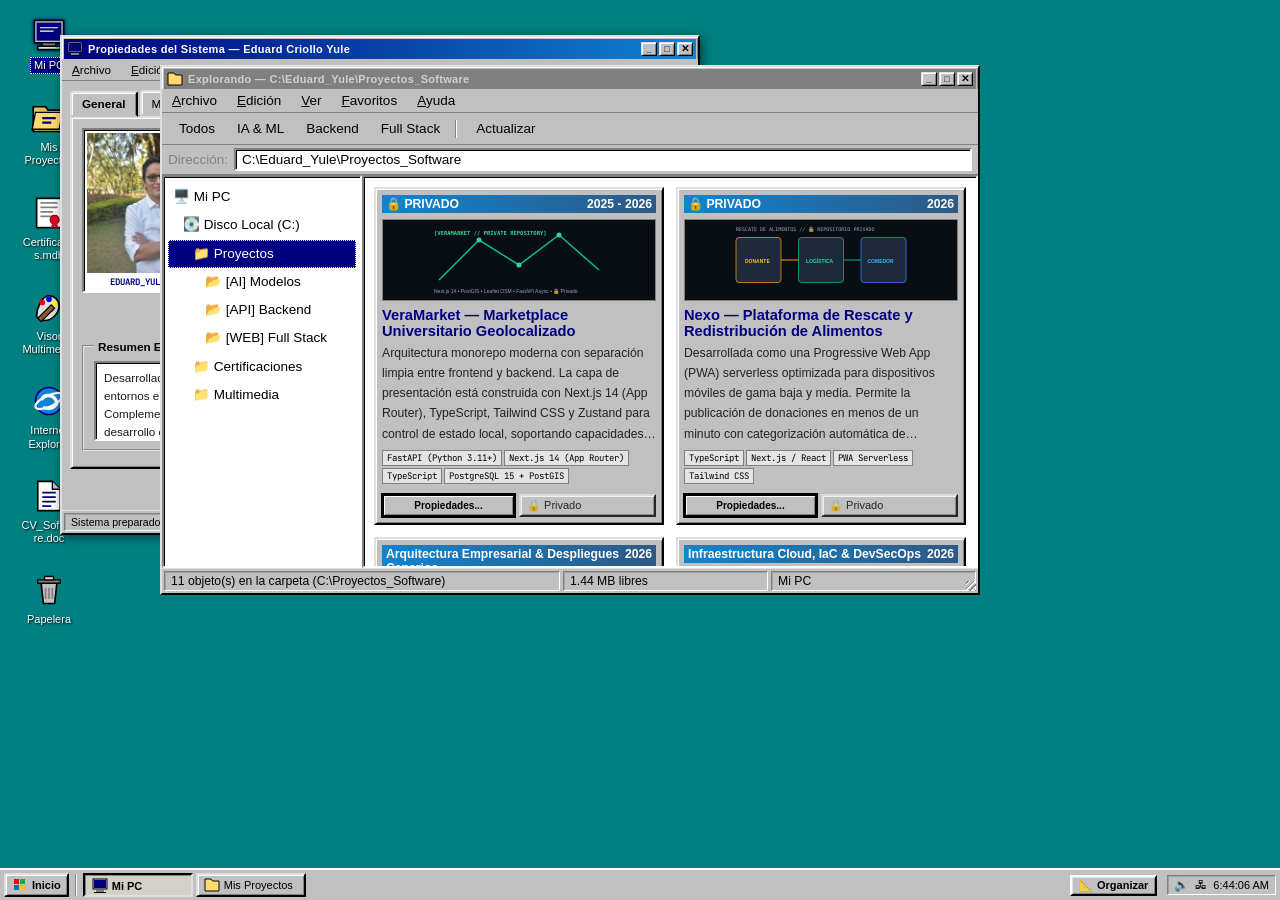
==== commit 021862d1: "feat(arch): desacoplamiento de artes creativas, unificacion de CV 2P compacto, portal ejecutivo inde" ====
--- a/01_Software_Dev/portfolio/option_tron/index.html
+++ b/01_Software_Dev/portfolio/option_tron/index.html
@@ -467,42 +467,42 @@
 
             <div class="win97-addressbar">
                 <span class="address-label">URL:</span>
-                <div class="address-input">http://eduardyule.local/portal_hub.htm</div>
+                <div class="address-input">http://eduardyule.dev/software_portal.htm</div>
             </div>
 
             <div class="win97-window-body">
                 <fieldset class="win97-groupbox">
-                    <legend>Portales & Documentos Disponibles</legend>
+                    <legend>Portales & Documentos de Software</legend>
                     <div class="ie-links-grid">
-                        <a href="../../../CV_Eduard_Criollo_Yule.html" class="ie-link-card">
+                        <a href="../../../index.html" class="ie-link-card">
                             <span class="ie-card-icon">🏛️</span>
                             <div>
-                                <strong>Hub Principal</strong>
-                                <p>Portal central de carreras y tracks profesionales.</p>
+                                <strong>Portal Principal de Software</strong>
+                                <p>Landing ejecutiva y acceso central a todos los formatos.</p>
                             </div>
                         </a>
 
                         <a href="../../cv_web/cv_software.html" class="ie-link-card">
                             <span class="ie-card-icon">💻</span>
                             <div>
-                                <strong>Curriculum Vitae Software</strong>
-                                <p>Hoja de vida ejecutiva Full Stack & Especialista en IA.</p>
+                                <strong>CV Software (Web Compacto 2P)</strong>
+                                <p>Hoja de vida interactiva y optimizada para lectura ejecutiva.</p>
                             </div>
                         </a>
 
-                        <a href="../../../02_Creative_Arts/cv_web/cv_creative.html" class="ie-link-card">
-                            <span class="ie-card-icon">🎨</span>
+                        <a href="../../cv_plain_text/viewer.html" class="ie-link-card">
+                            <span class="ie-card-icon">📑</span>
                             <div>
-                                <strong>Curriculum Vitae Creativo</strong>
-                                <p>Hoja de vida en Ilustración, Animación 3D y Narrativa.</p>
+                                <strong>Visor ATS (Texto Plano)</strong>
+                                <p>Formato estandarizado sin ruido para sistemas de selección.</p>
                             </div>
                         </a>
 
-                        <a href="../option_gothic/index.html" class="ie-link-card">
-                            <span class="ie-card-icon">⚜️</span>
+                        <a href="../../cv_web/cv_software_compacto_2p.pdf" target="_blank" class="ie-link-card">
+                            <span class="ie-card-icon">📥</span>
                             <div>
-                                <strong>Portafolio Edición Gothic</strong>
-                                <p>Diseño arquitectónico con estética gótica y rosáceas.</p>
+                                <strong>Descarga PDF Oficial</strong>
+                                <p>Documento imprimible de 2 páginas con métricas y enlaces.</p>
                             </div>
                         </a>
                     </div>
@@ -631,9 +631,9 @@
                 <span class="start-label">CV Software (Web)</span>
             </div>
 
-            <div class="start-item" onclick="window.location.href='../../../CV_Eduard_Criollo_Yule.html'">
+            <div class="start-item" onclick="window.location.href='../../../index.html'">
                 <span class="start-icon icon-hub-mini"></span>
-                <span class="start-label">🏛️ Hub Principal</span>
+                <span class="start-label">💻 Portal de Software</span>
             </div>
 
             <div class="start-divider"></div>
--- a/01_Software_Dev/portfolio/option_tron/style.css
+++ b/01_Software_Dev/portfolio/option_tron/style.css
@@ -1435,3 +1435,312 @@
 body.is-resizing object {
     pointer-events: none !important;
 }
+
+/* ==========================================================================
+   ADAPTACIÓN RESPONSIVA MÓVIL Y PANTALLAS TÁCTILES (<= 768px)
+   ==========================================================================
+   Optimiza la experiencia en smartphones preservando el 100% de la estética
+   retro Windows 97, eliminando desbordamientos y facilitando la navegación táctil.
+   ========================================================================== */
+@media screen and (max-width: 768px) {
+    :root {
+        --taskbar-height: 44px; /* Área táctil idónea para pulgares */
+    }
+
+    html, body {
+        position: fixed;
+        width: 100%;
+        height: 100%;
+        overflow: hidden;
+    }
+
+    .desktop {
+        width: 100vw;
+        height: calc(100vh - var(--taskbar-height));
+        overflow: hidden;
+        position: relative;
+    }
+
+    /* Iconos del escritorio dispuestos en rejilla táctil */
+    .desktop-icons {
+        position: absolute;
+        top: 10px;
+        left: 10px;
+        right: 10px;
+        display: grid;
+        grid-template-columns: repeat(auto-fit, minmax(76px, 1fr));
+        gap: 12px;
+        z-index: 1;
+    }
+
+    .desktop-icon {
+        width: 100%;
+        min-height: 72px;
+        padding: 8px 4px;
+        background: rgba(0, 0, 0, 0.18);
+        border: 1px dotted rgba(255, 255, 255, 0.2);
+        border-radius: 4px;
+        cursor: pointer;
+    }
+
+    .desktop-icon:active,
+    .desktop-icon.active-icon {
+        background: rgba(0, 0, 128, 0.45);
+        border-color: var(--win-white);
+    }
+
+    .desktop-icon .icon-label {
+        font-size: 11px;
+        line-height: 1.2;
+        margin-top: 4px;
+    }
+
+    /* En móvil, cada ventana activa se proyecta en pantalla completa limpia */
+    .win97-window {
+        position: fixed !important;
+        top: 0 !important;
+        left: 0 !important;
+        width: 100vw !important;
+        height: calc(100vh - var(--taskbar-height)) !important;
+        min-width: 100vw !important;
+        max-width: 100vw !important;
+        min-height: calc(100vh - var(--taskbar-height)) !important;
+        max-height: calc(100vh - var(--taskbar-height)) !important;
+        border-radius: 0 !important;
+        border-left: none !important;
+        border-right: none !important;
+        border-bottom: none !important;
+        margin: 0 !important;
+        box-shadow: none !important;
+        display: none;
+        flex-direction: column;
+        z-index: 10;
+        
+        /* Tipografía legible fija en móviles */
+        --win-font-base: 12.5px !important;
+        --win-font-sm: 11px !important;
+        --win-font-lg: 14px !important;
+        --win-line-height: 1.45 !important;
+        --project-desc-lines: 8 !important;
+    }
+
+    .win97-window.active {
+        display: flex !important;
+    }
+
+    /* Ocultar tiradores de redimensionamiento libre en dispositivos táctiles */
+    .win97-resizer,
+    .win97-resize-corner-texture,
+    .win97-snap-preview {
+        display: none !important;
+    }
+
+    /* Barra de título adaptada a dedos */
+    .win97-titlebar {
+        height: 32px !important;
+        padding: 3px 6px !important;
+        margin: 0 !important;
+    }
+
+    .titlebar-text {
+        font-size: 12px !important;
+    }
+
+    .titlebar-controls {
+        gap: 4px;
+    }
+
+    .win97-btn-box {
+        width: 28px !important;
+        height: 26px !important;
+        font-size: 14px !important;
+        font-weight: bold;
+        display: flex;
+        align-items: center;
+        justify-content: center;
+    }
+
+    /* Barra de menús deslizable horizontalmente */
+    .win97-menubar {
+        overflow-x: auto;
+        white-space: nowrap;
+        -webkit-overflow-scrolling: touch;
+        padding: 4px 6px;
+        font-size: 12px;
+        flex-shrink: 0;
+    }
+
+    /* Cuerpo de la ventana con scroll vertical nativo fluido */
+    .win97-window-body {
+        flex: 1 1 auto !important;
+        overflow-y: auto !important;
+        overflow-x: hidden !important;
+        -webkit-overflow-scrolling: touch;
+        padding: 8px 10px !important;
+        display: flex;
+        flex-direction: column;
+        gap: 8px;
+    }
+
+    /* Pestañas de ventana deslizables */
+    .tab-strip {
+        display: flex;
+        overflow-x: auto;
+        white-space: nowrap;
+        -webkit-overflow-scrolling: touch;
+        gap: 3px;
+        padding-bottom: 2px;
+        flex-shrink: 0;
+    }
+
+    .tab-button {
+        padding: 7px 12px !important;
+        font-size: 12px !important;
+        min-height: 34px;
+        flex-shrink: 0;
+    }
+
+    .tab-content-area {
+        flex: 1 1 auto !important;
+        overflow-y: visible !important;
+    }
+
+    /* Ajuste en perfil: foto y datos apilados */
+    .profile-sys-grid {
+        display: flex !important;
+        flex-direction: column !important;
+        gap: 12px !important;
+    }
+
+    .profile-photo-frame {
+        margin: 0 auto;
+        width: 130px;
+    }
+
+    .win97-profile-img {
+        width: 120px;
+        height: 120px;
+    }
+
+    /* Explorador de proyectos adaptado a pantalla estrecha */
+    .explorer-layout {
+        display: flex !important;
+        flex-direction: column !important;
+        height: 100% !important;
+    }
+
+    .explorer-sidebar {
+        width: 100% !important;
+        border-right: none !important;
+        border-bottom: 2px solid var(--win-gray-dark);
+        max-height: 130px;
+        overflow-y: auto;
+        flex-shrink: 0;
+    }
+
+    .explorer-toolbar {
+        flex-wrap: wrap;
+        gap: 4px;
+        padding: 4px;
+    }
+
+    .t-btn {
+        padding: 5px 8px;
+        font-size: 11px;
+    }
+
+    .explorer-address-bar {
+        font-size: 10px;
+        padding: 3px 6px;
+    }
+
+    .projects-grid {
+        grid-template-columns: 1fr !important;
+        gap: 10px !important;
+        padding: 6px !important;
+    }
+
+    /* Tablas de certificaciones en móvil */
+    .table-scroll-wrap {
+        overflow-x: auto;
+        -webkit-overflow-scrolling: touch;
+        width: 100%;
+    }
+
+    .win97-table th, .win97-table td {
+        padding: 7px 8px;
+        font-size: 11.5px;
+        white-space: normal;
+    }
+
+    /* Botones de acción al pie de ventana */
+    .dialog-button-row {
+        flex-wrap: wrap;
+        gap: 6px;
+        margin-top: auto;
+        padding-top: 10px;
+    }
+
+    .win97-btn {
+        padding: 7px 12px;
+        min-height: 34px;
+        font-size: 12px;
+    }
+
+    /* Barra de tareas adaptada a móviles */
+    .win97-taskbar {
+        height: var(--taskbar-height);
+        padding: 3px 4px;
+    }
+
+    .start-button {
+        height: 38px;
+        padding: 2px 10px;
+        font-size: 13px;
+    }
+
+    .taskbar-window-tabs {
+        overflow-x: auto;
+        display: flex;
+        gap: 3px;
+        -webkit-overflow-scrolling: touch;
+        flex: 1;
+    }
+
+    .taskbar-tab {
+        min-width: 90px;
+        max-width: 130px;
+        height: 38px;
+        font-size: 11px;
+        flex-shrink: 0;
+        padding: 0 6px;
+    }
+
+    .taskbar-btn-layout {
+        display: none !important; /* En móvil las ventanas son full screen fija */
+    }
+
+    .system-tray {
+        padding: 2px 6px;
+        font-size: 10px;
+    }
+
+    .tray-icon.tray-volume,
+    .tray-icon.tray-net {
+        display: none; /* Ahorrar espacio en móvil para el reloj */
+    }
+
+    /* Menú inicio en pantalla móvil */
+    .start-menu {
+        width: 260px;
+        bottom: var(--taskbar-height);
+        max-height: calc(100vh - var(--taskbar-height) - 10px);
+        overflow-y: auto;
+    }
+
+    .start-item {
+        padding: 9px 12px;
+        font-size: 12px;
+    }
+}
+
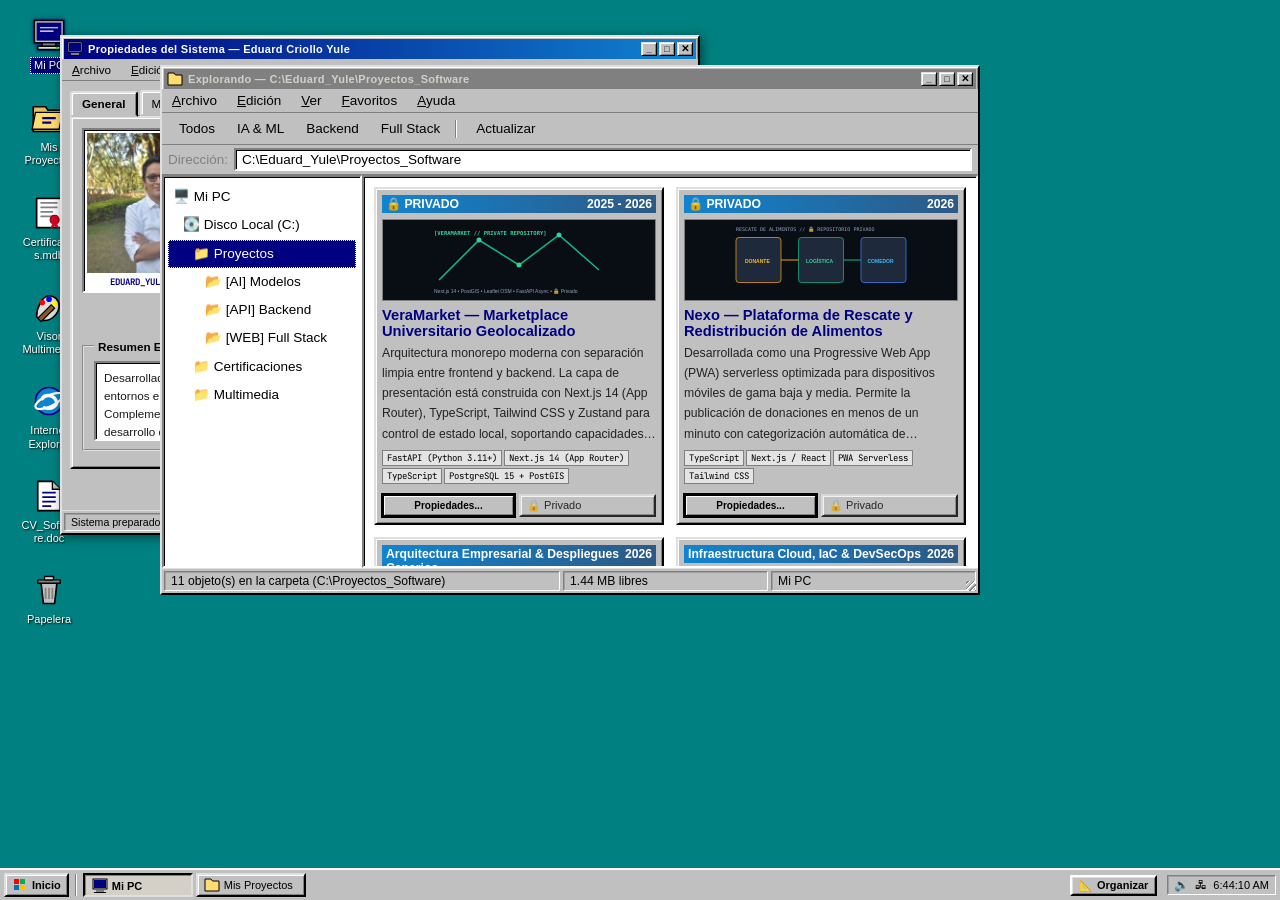
==== commit 490e4bc0: "fix(ui): solucion de cierre movil y controles de papelera en Win97, vectorizacion de contactos SVG e" ====
--- a/01_Software_Dev/portfolio/option_tron/index.html
+++ b/01_Software_Dev/portfolio/option_tron/index.html
@@ -497,19 +497,11 @@
                                 <p>Formato estandarizado sin ruido para sistemas de selección.</p>
                             </div>
                         </a>
-
-                        <a href="../../cv_web/cv_software_compacto_2p.pdf" target="_blank" class="ie-link-card">
-                            <span class="ie-card-icon">📥</span>
-                            <div>
-                                <strong>Descarga PDF Oficial</strong>
-                                <p>Documento imprimible de 2 páginas con métricas y enlaces.</p>
-                            </div>
-                        </a>
                     </div>
                 </fieldset>
 
                 <div class="dialog-button-row" style="margin-top: 10px;">
-                    <button class="win97-btn" onclick="closeWindow('winBrowser')">Cerrar Navegador</button>
+                    <button class="win97-btn default-btn" onclick="closeWindow('winBrowser')">Cerrar Navegador</button>
                 </div>
             </div>
 
@@ -530,7 +522,9 @@
                     <span class="titlebar-text">Papelera de reciclaje</span>
                 </div>
                 <div class="titlebar-controls">
-                    <button class="win97-btn-box" onclick="closeWindow('winTrash')">✕</button>
+                    <button class="win97-btn-box" onclick="minimizeWindow('winTrash')" title="Minimizar">_</button>
+                    <button class="win97-btn-box" onclick="maximizeWindow('winTrash')" title="Maximizar">□</button>
+                    <button class="win97-btn-box btn-close" onclick="closeWindow('winTrash')" title="Cerrar">✕</button>
                 </div>
             </header>
 
@@ -546,6 +540,7 @@
                 </fieldset>
                 <div class="dialog-button-row" style="margin-top: 10px;">
                     <button class="win97-btn" onclick="closeWindow('winTrash')">Vaciar Papelera</button>
+                    <button class="win97-btn default-btn" onclick="closeWindow('winTrash')">Cerrar</button>
                 </div>
             </div>
             <footer class="win97-statusbar">
@@ -696,6 +691,10 @@
                 <span class="win97-icon-mini icon-ie-mini"></span>
                 <span>Explorer</span>
             </button>
+            <button class="taskbar-tab hidden-tab" id="tab-winTrash" onclick="toggleWindowFromTaskbar('winTrash')">
+                <span class="win97-icon-mini icon-trash-mini"></span>
+                <span>Papelera</span>
+            </button>
         </div>
 
         <!-- Botón de Autoajuste y Disposición de Ventanas -->
--- a/01_Software_Dev/portfolio/option_tron/style.css
+++ b/01_Software_Dev/portfolio/option_tron/style.css
@@ -1512,7 +1512,7 @@
         border-bottom: none !important;
         margin: 0 !important;
         box-shadow: none !important;
-        display: none;
+        display: none !important;
         flex-direction: column;
         z-index: 10;
         
@@ -1524,8 +1524,14 @@
         --project-desc-lines: 8 !important;
     }
 
-    .win97-window.active {
+    .win97-window.active:not(.hidden-window):not(.minimized) {
         display: flex !important;
+    }
+
+    .win97-window.hidden-window,
+    .win97-window.minimized,
+    .win97-window[style*="display: none"] {
+        display: none !important;
     }
 
     /* Ocultar tiradores de redimensionamiento libre en dispositivos táctiles */
